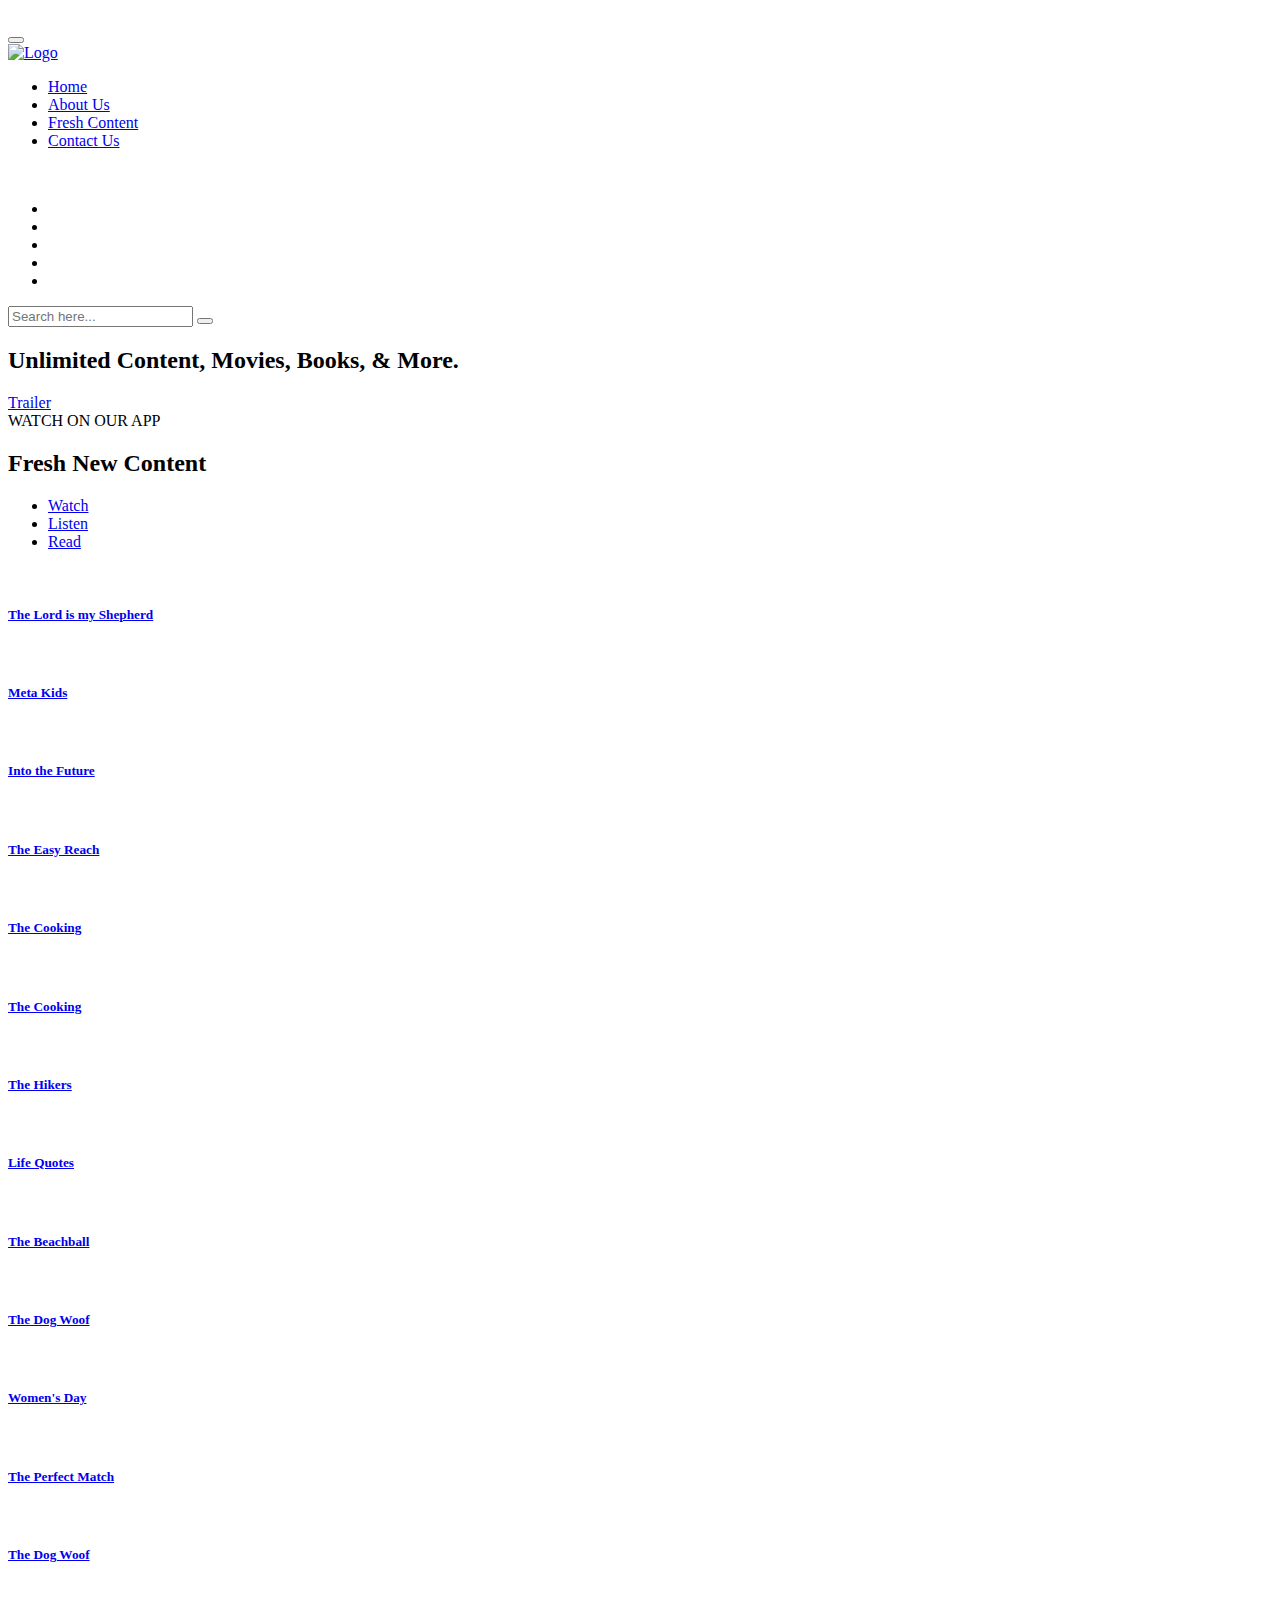
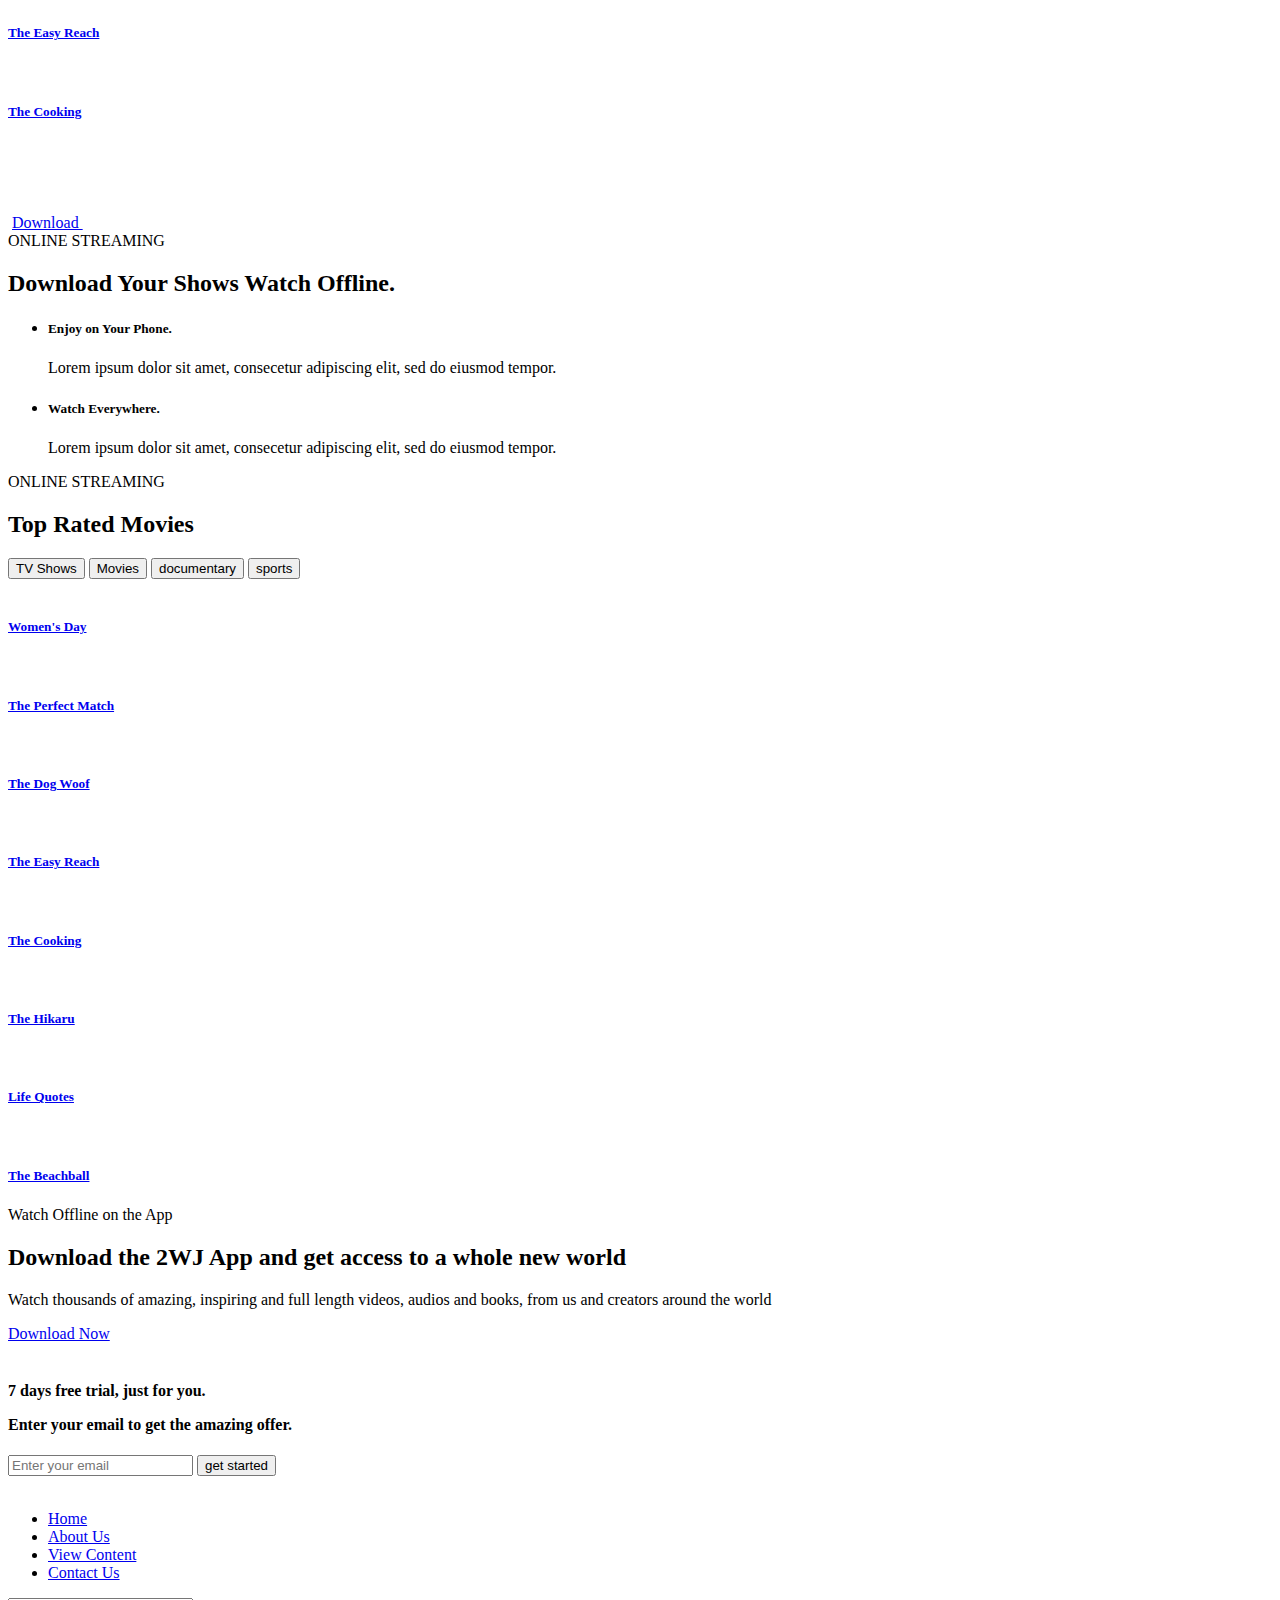
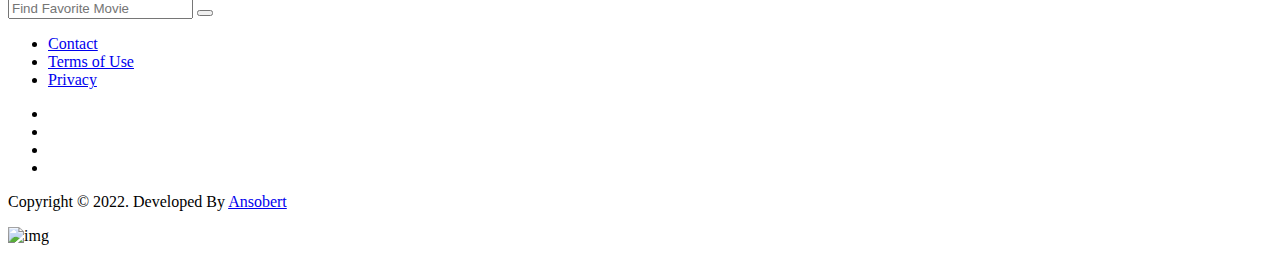
==== index.html @ 45dca02e "Update index.html" ====
<!doctype html>
<html class="no-js" lang="">
    <head>
        <meta charset="utf-8">
        <meta http-equiv="x-ua-compatible" content="ie=edge">
        <title>2WJ Studios</title>
        <meta name="description" content="">
        <meta name="viewport" content="width=device-width, initial-scale=1">

		<link rel="shortcut icon" type="image/x-icon" href="img/favicon.png">
        <!-- Place favicon.ico in the root directory -->

		<!-- CSS here -->
        <link rel="stylesheet" href="css/bootstrap.min.css">
        <link rel="stylesheet" href="css/animate.min.css">
        <link rel="stylesheet" href="css/magnific-popup.css">
        <link rel="stylesheet" href="css/fontawesome-all.min.css">
        <link rel="stylesheet" href="css/owl.carousel.min.css">
        <link rel="stylesheet" href="css/flaticon.css">
        <link rel="stylesheet" href="css/odometer.css">
        <link rel="stylesheet" href="css/aos.css">
        <link rel="stylesheet" href="css/slick.css">
        <link rel="stylesheet" href="css/default.css">
        <link rel="stylesheet" href="css/style.css">
        <link rel="stylesheet" href="css/responsive.css">
    </head>
    <body>

        <!-- preloader -->
        <div id="preloader">
            <div id="loading-center">
                <div id="loading-center-absolute">
                    <img src="img/preloader.svg" alt="">
                </div>
            </div>
        </div>
        <!-- preloader-end -->

		<!-- Scroll-top -->
        <button class="scroll-top scroll-to-target" data-target="html">
            <i class="fas fa-angle-up"></i>
        </button>
        <!-- Scroll-top-end-->

        <!-- header-area -->
        <header>
            <div id="sticky-header" class="menu-area transparent-header">
                <div class="container custom-container">
                    <div class="row">
                        <div class="col-12">
                            <div class="mobile-nav-toggler"><i class="fas fa-bars"></i></div>
                            <div class="menu-wrap">
                                <nav class="menu-nav show">
                                    <div class="logo">
                                        <a href="index.html">
                                            <img src="img/logo/logo.png" alt="Logo">
                                        </a>
                                    </div>
                                    <div class="navbar-wrap main-menu d-none d-lg-flex">
                                        <ul class="navigation">
                                            </li>
                                        </li>
                                            <li><a href="index.html">Home</a></li>
                                            <li><a href="about us.html">About Us</a></li>
                                            <li><a href="fresh content.html">Fresh Content</a></li>
                                            <li><a href="contact.html">Contact Us</a></li>
                                        </ul>
                                    </div>

                         <!-- Mobile Menu  -->
                         
                            <div class="mobile-menu">
                                <div class="close-btn"><i class="fas fa-times"></i></div>

                                <nav class="menu-box">
                                    <div class="nav-logo"><a href="index.html"><img src="img/logo/logo.png" alt="" title=""></a>
                                    </div>
                                    <div class="menu-outer">
                                        <!--Here Menu Will Come Automatically Via Javascript / Same Menu as in Header-->
                                    </div>
                                    <div class="social-links">
                                        <ul class="clearfix">
                                            <li><a href="#"><span class="fab fa-twitter"></span></a></li>
                                            <li><a href="#"><span class="fab fa-facebook-square"></span></a></li>
                                            <li><a href="#"><span class="fab fa-tiktok"></span></a></li>
                                            <li><a href="#"><span class="fab fa-instagram"></span></a></li>
                                            <li><a href="#"><span class="fab fa-youtube"></span></a></li>
                                        </ul>
                                    </div>
                                </nav>
                            </div>
                            <div class="menu-backdrop"></div>
                            <!-- End Mobile Menu -->

                            <!-- Modal Search -->
                            <div class="modal fade" id="search-modal" tabindex="-1" role="dialog" aria-hidden="true">
                                <div class="modal-dialog" role="document">
                                    <div class="modal-content">
                                        <form>
                                            <input type="text" placeholder="Search here...">
                                            <button><i class="fas fa-search"></i></button>
                                        </form>
                                    </div>
                                </div>
                            </div>
                            <!-- Modal Search-end -->

                        </div>
                    </div>
                </div>
            </div>
        </header>
        <!-- header-area-end -->


        <!-- main-area -->
        <main>

            <!-- banner-area -->
            <section class="banner-area banner-bg" data-background="img/banner/banner_bg01.jpg">
                <div class="container custom-container">
                    <div class="row">
                        <div class="col-xl-6 col-lg-8">
                            <div class="banner-content">
                                <h2 class="title wow fadeInUp" data-wow-delay=".4s" data-wow-duration="1.8s">Unlimited <span>Content</span>, Movies, Books, & More.</h2>
                                <div class="banner-meta wow fadeInUp" data-wow-delay=".6s" data-wow-duration="1.8s">
                                    
                                </div>
                                <a href="https://www.youtube.com/watch?v=R2gbPxeNk2E" class="banner-btn btn popup-video wow fadeInUp" data-wow-delay=".8s" data-wow-duration="1.8s"><i class="fas fa-play"></i> Trailer</a>
                            </div>
                        </div>
                    </div>
                </div>
            </section>
            <!-- banner-area-end -->

            <!-- up-coming-movie-area -->
            <section class="ucm-area ucm-bg" data-background="img/bg/ucm_bg.jpg">
                <div class="ucm-bg-shape" data-background="img/bg/ucm_bg_shape.png"></div>
                <div class="container">
                    <div class="row align-items-end mb-55">
                        <div class="col-lg-6">
                            <div class="section-title text-center text-lg-left">
                                <span class="sub-title">WATCH ON OUR APP</span>
                                <h2 class="title">Fresh New Content </h2>
                            </div>
                        </div>
                        <div class="col-lg-6">
                            <div class="ucm-nav-wrap">
                                <ul class="nav nav-tabs" id="myTab" role="tablist">
                                    <li class="nav-item" role="presentation">
                                        <a class="nav-link active" id="tvShow-tab" data-toggle="tab" href="#tvShow" role="tab" aria-controls="tvShow" aria-selected="true">Watch</a>
                                    </li>
                                    <li class="nav-item" role="presentation">
                                        <a class="nav-link" id="movies-tab" data-toggle="tab" href="#movies" role="tab" aria-controls="movies" aria-selected="false">Listen</a>
                                    </li>
                                    <li class="nav-item" role="presentation">
                                        <a class="nav-link" id="anime-tab" data-toggle="tab" href="#anime" role="tab" aria-controls="anime" aria-selected="false">Read</a>
                                    </li>
                                </ul>
                            </div>
                        </div>
                    </div>
                    <div class="tab-content" id="myTabContent">
                        <div class="tab-pane fade show active" id="tvShow" role="tabpanel" aria-labelledby="tvShow-tab">
                            <div class="ucm-active owl-carousel">
                                <div class="movie-item mb-50">
                                    <div class="movie-poster">
                                        <a href="movie-details.html"><img src="img/poster/ucm_poster01.jpg" alt=""></a>
                                    </div>
                                    <div class="movie-content">
                                        <div class="top">
                                            <h5 class="title"><a href="movie-details.html">The Lord is my Shepherd</a></h5>
                                            
                                                </li>
                                            </ul>
                                        </div>
                                    </div>
                                </div>
                                <div class="movie-item mb-50">
                                    <div class="movie-poster">
                                        <a href="movie-details.html"><img src="img/poster/ucm_poster02.jpg" alt=""></a>
                                    </div>
                                    <div class="movie-content">
                                        <div class="top">
                                            <h5 class="title"><a href="movie-details.html">Meta Kids</a></h5>
                                           
                                                </li>
                                            </ul>
                                        </div>
                                    </div>
                                </div>
                                <div class="movie-item mb-50">
                                    <div class="movie-poster">
                                        <a href="movie-details.html"><img src="img/poster/ucm_poster03.jpg" alt=""></a>
                                    </div>
                                    <div class="movie-content">
                                        <div class="top">
                                            <h5 class="title"><a href="movie-details.html">Into the Future</a></h5>
                                            
                                                </li>
                                            </ul>
                                        </div>
                                    </div>
                                </div>
                                <div class="movie-item mb-50">
                                    <div class="movie-poster">
                                        <a href="movie-details.html"><img src="img/poster/ucm_poster04.jpg" alt=""></a>
                                    </div>
                                    <div class="movie-content">
                                        <div class="top">
                                            <h5 class="title"><a href="movie-details.html">The Easy Reach</a></h5>
                                            
                                                </li>
                                            </ul>
                                        </div>
                                    </div>
                                </div>
                                <div class="movie-item mb-50">
                                    <div class="movie-poster">
                                        <a href="movie-details.html"><img src="img/poster/ucm_poster05.jpg" alt=""></a>
                                    </div>
                                    <div class="movie-content">
                                        <div class="top">
                                            <h5 class="title"><a href="movie-details.html">The Cooking</a></h5>
                                            
                                                </li>
                                            </ul>
                                        </div>
                                    </div>
                                </div>
                            </div>
                        </div>
                        <div class="tab-pane fade" id="movies" role="tabpanel" aria-labelledby="movies-tab">
                            <div class="ucm-active owl-carousel">
                                <div class="movie-item mb-50">
                                    <div class="movie-poster">
                                        <a href="movie-details.html"><img src="img/poster/ucm_poster05.jpg" alt=""></a>
                                    </div>
                                    <div class="movie-content">
                                        <div class="top">
                                            <h5 class="title"><a href="movie-details.html">The Cooking</a></h5>
                                           
                                                </li>
                                            </ul>
                                        </div>
                                    </div>
                                </div>
                                <div class="movie-item mb-50">
                                    <div class="movie-poster">
                                        <a href="movie-details.html"><img src="img/poster/ucm_poster06.jpg" alt=""></a>
                                    </div>
                                    <div class="movie-content">
                                        <div class="top">
                                            <h5 class="title"><a href="movie-details.html">The Hikers</a></h5>
                                           
                                                </li>
                                            </ul>
                                        </div>
                                    </div>
                                </div>
                                <div class="movie-item mb-50">
                                    <div class="movie-poster">
                                        <a href="movie-details.html"><img src="img/poster/ucm_poster07.jpg" alt=""></a>
                                    </div>
                                    <div class="movie-content">
                                        <div class="top">
                                            <h5 class="title"><a href="movie-details.html">Life Quotes</a></h5>
                                            
                                                </li>
                                            </ul>
                                        </div>
                                    </div>
                                </div>
                                <div class="movie-item mb-50">
                                    <div class="movie-poster">
                                        <a href="movie-details.html"><img src="img/poster/ucm_poster08.jpg" alt=""></a>
                                    </div>
                                    <div class="movie-content">
                                        <div class="top">
                                            <h5 class="title"><a href="movie-details.html">The Beachball</a></h5>
                                            
                                                </li>
                                            </ul>
                                        </div>
                                    </div>
                                </div>
                                <div class="movie-item mb-50">
                                    <div class="movie-poster">
                                        <a href="movie-details.html"><img src="img/poster/ucm_poster03.jpg" alt=""></a>
                                    </div>
                                    <div class="movie-content">
                                        <div class="top">
                                            <h5 class="title"><a href="movie-details.html">The Dog Woof</a></h5>
                                           
                                                </li>
                                            </ul>
                                        </div>
                                    </div>
                                </div>
                            </div>
                        </div>
                        <div class="tab-pane fade" id="anime" role="tabpanel" aria-labelledby="anime-tab">
                            <div class="ucm-active owl-carousel">
                                <div class="movie-item mb-50">
                                    <div class="movie-poster">
                                        <a href="movie-details.html"><img src="img/poster/ucm_poster01.jpg" alt=""></a>
                                    </div>
                                    <div class="movie-content">
                                        <div class="top">
                                            <h5 class="title"><a href="movie-details.html">Women's Day</a></h5>
                                           
                                                </li>
                                            </ul>
                                        </div>
                                    </div>
                                </div>
                                <div class="movie-item mb-50">
                                    <div class="movie-poster">
                                        <a href="movie-details.html"><img src="img/poster/ucm_poster02.jpg" alt=""></a>
                                    </div>
                                    <div class="movie-content">
                                        <div class="top">
                                            <h5 class="title"><a href="movie-details.html">The Perfect Match</a></h5>
                                            
                                                </li>
                                            </ul>
                                        </div>
                                    </div>
                                </div>
                                <div class="movie-item mb-50">
                                    <div class="movie-poster">
                                        <a href="movie-details.html"><img src="img/poster/ucm_poster03.jpg" alt=""></a>
                                    </div>
                                    <div class="movie-content">
                                        <div class="top">
                                            <h5 class="title"><a href="movie-details.html">The Dog Woof</a></h5>
                                           
                                                </li>
                                            </ul>
                                        </div>
                                    </div>
                                </div>
                                <div class="movie-item mb-50">
                                    <div class="movie-poster">
                                        <a href="movie-details.html"><img src="img/poster/ucm_poster04.jpg" alt=""></a>
                                    </div>
                                    <div class="movie-content">
                                        <div class="top">
                                            <h5 class="title"><a href="movie-details.html">The Easy Reach</a></h5>
                                            
                                                </li>
                                            </ul>
                                        </div>
                                    </div>
                                </div>
                                <div class="movie-item mb-50">
                                    <div class="movie-poster">
                                        <a href="movie-details.html"><img src="img/poster/ucm_poster05.jpg" alt=""></a>
                                    </div>
                                    <div class="movie-content">
                                        <div class="top">
                                            <h5 class="title"><a href="movie-details.html">The Cooking</a></h5>
                                            
                                                </li>
                                            </ul>
                                        </div>
                                    </div>
                                </div>
                            </div>
                        </div>
                    </div>
                </div>
            </section>
            <!-- up-coming-movie-area-end -->

            <!-- gallery-area -->
            <div class="gallery-area position-relative">
                <div class="gallery-bg"></div>
                <div class="container-fluid p-0 fix">
                    <div class="row gallery-active">
                        <div class="col-12">
                            <div class="gallery-item">
                                <img src="img/images/gallery_01.jpg" alt="">
                            </div>
                        </div>
                        <div class="col-12">
                            <div class="gallery-item">
                                <img src="img/images/gallery_02.jpg" alt="">
                            </div>
                        </div>
                        <div class="col-12">
                            <div class="gallery-item">
                                <img src="img/images/gallery_03.jpg" alt="">
                            </div>
                        </div>
                        <div class="col-12">
                            <div class="gallery-item">
                                <img src="img/images/gallery_04.jpg" alt="">
                            </div>
                        </div>
                    </div>
                </div>
                <div class="slider-nav"></div>
            </div>
            <!-- gallery-area-end -->

            <!-- services-area -->
            <section class="services-area services-bg-two" data-background="img/bg/services_bg02.jpg">
                <div class="container">
                    <div class="row justify-content-between align-items-center">
                        <div class="col-lg-6 order-0 order-lg-2">
                            <div class="services-img-wrap">
                                <img src="img/images/services_img02.jpg" alt="">
                                <a href="img/images/services_img02.jpg" class="download-btn" download>Download <img src="fonts/download.svg" alt=""></a>
                            </div>
                        </div>
                        <div class="col-xl-5 col-lg-6">
                            <div class="services-content-wrap">
                                <div class="section-title mb-40">
                                    <span class="sub-title">ONLINE STREAMING</span>
                                    <h2 class="title">Download Your Shows Watch Offline.</h2>
                                </div>
                                <div class="services-list">
                                    <ul>
                                        <li>
                                            <div class="icon">
                                                <i class="flaticon-television"></i>
                                            </div>
                                            <div class="content">
                                                <h5>Enjoy on Your Phone.</h5>
                                                <p>Lorem ipsum dolor sit amet, consecetur adipiscing elit, sed do eiusmod tempor.</p>
                                            </div>
                                        </li>
                                        <li>
                                            <div class="icon">
                                                <i class="flaticon-video-camera"></i>
                                            </div>
                                            <div class="content">
                                                <h5>Watch Everywhere.</h5>
                                                <p>Lorem ipsum dolor sit amet, consecetur adipiscing elit, sed do eiusmod tempor.</p>
                                            </div>
                                        </li>
                                    </ul>
                                </div>
                            </div>
                        </div>
                    </div>
                </div>
            </section>
            <!-- services-area-end -->

            <!-- top-rated-movie -->
            <section class="top-rated-movie tr-movie-bg" data-background="img/bg/tr_movies_bg.jpg">
                <div class="container">
                    <div class="row justify-content-center">
                        <div class="col-lg-8">
                            <div class="section-title text-center mb-50">
                                <span class="sub-title">ONLINE STREAMING</span>
                                <h2 class="title">Top Rated Movies</h2>
                            </div>
                        </div>
                    </div>
                    <div class="row justify-content-center">
                        <div class="col-lg-8">
                            <div class="tr-movie-menu-active text-center">
                                <button class="active" data-filter="*">TV Shows</button>
                                <button class="" data-filter=".cat-one">Movies</button>
                                <button class="" data-filter=".cat-two">documentary</button>
                                <button class="" data-filter=".cat-three">sports</button>
                            </div>
                        </div>
                    </div>
                    <div class="row tr-movie-active">
                        <div class="col-xl-3 col-lg-4 col-sm-6 grid-item grid-sizer cat-two">
                            <div class="movie-item mb-60">
                                <div class="movie-poster">
                                    <a href="movie-details.html"><img src="img/poster/ucm_poster01.jpg" alt=""></a>
                                </div>
                                <div class="movie-content">
                                    <div class="top">
                                        <h5 class="title"><a href="movie-details.html">Women's Day</a></h5>
                                       
                                            </li>
                                        </ul>
                                    </div>
                                </div>
                            </div>
                        </div>
                        <div class="col-xl-3 col-lg-4 col-sm-6 grid-item grid-sizer cat-one cat-three">
                            <div class="movie-item mb-60">
                                <div class="movie-poster">
                                    <a href="movie-details.html"><img src="img/poster/ucm_poster02.jpg" alt=""></a>
                                </div>
                                <div class="movie-content">
                                    <div class="top">
                                        <h5 class="title"><a href="movie-details.html">The Perfect Match</a></h5>
                                       
                                            </li>
                                        </ul>
                                    </div>
                                </div>
                            </div>
                        </div>
                        <div class="col-xl-3 col-lg-4 col-sm-6 grid-item grid-sizer cat-two">
                            <div class="movie-item mb-60">
                                <div class="movie-poster">
                                    <a href="movie-details.html"><img src="img/poster/ucm_poster03.jpg" alt=""></a>
                                </div>
                                <div class="movie-content">
                                    <div class="top">
                                        <h5 class="title"><a href="movie-details.html">The Dog Woof</a></h5>
                                       
                                            </li>
                                        </ul>
                                    </div>
                                </div>
                            </div>
                        </div>
                        <div class="col-xl-3 col-lg-4 col-sm-6 grid-item grid-sizer cat-one cat-three">
                            <div class="movie-item mb-60">
                                <div class="movie-poster">
                                    <a href="movie-details.html"><img src="img/poster/ucm_poster04.jpg" alt=""></a>
                                </div>
                                <div class="movie-content">
                                    <div class="top">
                                        <h5 class="title"><a href="movie-details.html">The Easy Reach</a></h5>
                                        
                                            </li>
                                        </ul>
                                    </div>
                                </div>
                            </div>
                        </div>
                        <div class="col-xl-3 col-lg-4 col-sm-6 grid-item grid-sizer cat-two">
                            <div class="movie-item mb-60">
                                <div class="movie-poster">
                                    <a href="movie-details.html"><img src="img/poster/ucm_poster05.jpg" alt=""></a>
                                </div>
                                <div class="movie-content">
                                    <div class="top">
                                        <h5 class="title"><a href="movie-details.html">The Cooking</a></h5>
                                       
                                            </li>
                                        </ul>
                                    </div>
                                </div>
                            </div>
                        </div>
                        <div class="col-xl-3 col-lg-4 col-sm-6 grid-item grid-sizer cat-one cat-three">
                            <div class="movie-item mb-60">
                                <div class="movie-poster">
                                    <a href="movie-details.html"><img src="img/poster/ucm_poster06.jpg" alt=""></a>
                                </div>
                                <div class="movie-content">
                                    <div class="top">
                                        <h5 class="title"><a href="movie-details.html">The Hikaru</a></h5>
                                       
                                            </li>
                                        </ul>
                                    </div>
                                </div>
                            </div>
                        </div>
                        <div class="col-xl-3 col-lg-4 col-sm-6 grid-item grid-sizer cat-two">
                            <div class="movie-item mb-60">
                                <div class="movie-poster">
                                    <a href="movie-details.html"><img src="img/poster/ucm_poster07.jpg" alt=""></a>
                                </div>
                                <div class="movie-content">
                                    <div class="top">
                                        <h5 class="title"><a href="movie-details.html">Life Quotes</a></h5>
                                       
                                            </li>
                                        </ul>
                                    </div>
                                </div>
                            </div>
                        </div>
                        <div class="col-xl-3 col-lg-4 col-sm-6 grid-item grid-sizer cat-one cat-three">
                            <div class="movie-item mb-60">
                                <div class="movie-poster">
                                    <a href="movie-details.html"><img src="img/poster/ucm_poster08.jpg" alt=""></a>
                                </div>
                                <div class="movie-content">
                                    <div class="top">
                                        <h5 class="title"><a href="movie-details.html">The Beachball</a></h5>
                                       
                                            </li>
                                        </ul>
                                    </div>
                                </div>
                            </div>
                        </div>
                    </div>
                </div>
            </section>
            <!-- top-rated-movie-end -->

            <!-- live-area -->
            <section class="live-area live-bg fix" data-background="img/bg/live_bg.jpg">
                <div class="container">
                    <div class="row align-items-center">
                        <div class="col-xl-5 col-lg-6">
                            <div class="section-title title-style-two mb-25">
                                <span class="sub-title">Watch Offline on the App</span>
                                <h2 class="title">Download the 2WJ App and get access to a whole new world</h2>
                            </div>
                            <div class="live-movie-content">
                                <p>Watch thousands of amazing, inspiring and full length
                                videos, audios and books, from us and creators around the world</p>
                                <div class="live-fact-wrap">
                                    <div class="resolution">
                                        
                                    </div>
                                </div>
                                <a href="https://www.youtube.com/watch?v=R2gbPxeNk2E" class="btn popup-video"><i class="fas fa-play"></i> Download Now</a>
                            </div>
                        </div>
                        <div class="col-xl-7 col-lg-6">
                            <div class="live-movie-img wow fadeInRight" data-wow-delay=".2s" data-wow-duration="1.8s">
                                <img src="img/images/live_img.png" alt="">
                            </div>
                        </div>
                    </div>
                </div>
            </section>
            <!-- live-area-end -->


            <!-- newsletter-area -->
            <section class="newsletter-area newsletter-bg" data-background="img/bg/newsletter_bg.jpg">
                <div class="container">
                    <div class="newsletter-inner-wrap">
                        <div class="row align-items-center">
                            <div class="col-lg-6">
                                <div class="newsletter-content">
                                    <h4>7 days free trial, just for you.</h>
                                    <p>Enter your email to get the amazing offer.</p>
                                </div>
                            </div>
                            <div class="col-lg-6">
                                <form action="#" class="newsletter-form">
                                    <input type="email" required placeholder="Enter your email">
                                    <button class="btn">get started</button>
                                </form>
                            </div>
                        </div>
                    </div>
                </div>
            </section>
            <!-- newsletter-area-end -->

        </main>
        <!-- main-area-end -->


        <!-- footer-area -->
        <footer>
            <div class="footer-top-wrap">
                <div class="container">
                    <div class="footer-menu-wrap">
                        <div class="row align-items-center">
                            <div class="col-lg-3">
                                <div class="footer-logo">
                                    <a href="index.html"><img src="img/logo/logo.png" alt=""></a>
                                </div>
                            </div>
                            <div class="col-lg-9">
                                <div class="footer-menu">
                                    <nav>
                                        <ul class="navigation">
                                            <li><a href="index.html">Home</a></li>
                                            <li><a href="about us.html">About Us</a></li>
                                            <li><a href="fresh content.html">View Content</a></li>
                                            <li><a href="contact.html">Contact Us</a></li>
                                        </ul>
                                        <div class="footer-search">
                                            <form action="#">
                                                <input type="text" placeholder="Find Favorite Movie">
                                                <button><i class="fas fa-search"></i></button>
                                            </form>
                                        </div>
                                    </nav>
                                </div>
                            </div>
                        </div>
                    </div>
                    <div class="footer-quick-link-wrap">
                        <div class="row align-items-center">
                            <div class="col-md-7">
                                <div class="quick-link-list">
                                    <ul>
                                        <li><a href="#">Contact</a></li>
                                        <li><a href="./termsofuse.html">Terms of Use</a></li>
                                        <li><a href="./privacypolicy.html">Privacy</a></li>
                                    </ul>
                                </div>
                            </div>
                            <div class="col-md-5">
                                <div class="footer-social">
                                    <ul>
                                        <li><a href="#"><i class="fab fa-facebook-f"></i></a></li>
                                        <li><a href="#"><i class="fab fa-twitter"></i></a></li>
                                        <li><a href="#"><i class="fab fa-pinterest-p"></i></a></li>
                                        <li><a href="#"><i class="fab fa-linkedin-in"></i></a></li>
                                    </ul>
                                </div>
                            </div>
                        </div>
                    </div>
                </div>
            </div>
            <div class="copyright-wrap">
                <div class="container">
                    <div class="row">
                        <div class="col-lg-6 col-md-6">
                            <div class="copyright-text">
                                <p>Copyright &copy; 2022. Developed By <a href="index.html">Ansobert</a></p>
                            </div>
                        </div>
                        <div class="col-lg-6 col-md-6">
                            <div class="payment-method-img text-center text-md-right">
                                <img src="img/images/card_img.png" alt="img">
                            </div>
                        </div>
                    </div>
                </div>
            </div>
        </footer>
        <!-- footer-area-end -->





		<!-- JS here -->
        <script src="js/vendor/jquery-3.6.0.min.js"></script>
        <script src="js/popper.min.js"></script>
        <script src="js/bootstrap.min.js"></script>
        <script src="js/isotope.pkgd.min.js"></script>
        <script src="js/imagesloaded.pkgd.min.js"></script>
        <script src="js/jquery.magnific-popup.min.js"></script>
        <script src="js/owl.carousel.min.js"></script>
        <script src="js/jquery.odometer.min.js"></script>
        <script src="js/jquery.appear.js"></script>
        <script src="js/slick.min.js"></script>
        <script src="js/ajax-form.js"></script>
        <script src="js/wow.min.js"></script>
        <script src="js/aos.js"></script>
        <script src="js/plugins.js"></script>
        <script src="js/main.js"></script>
    </body>
</html>
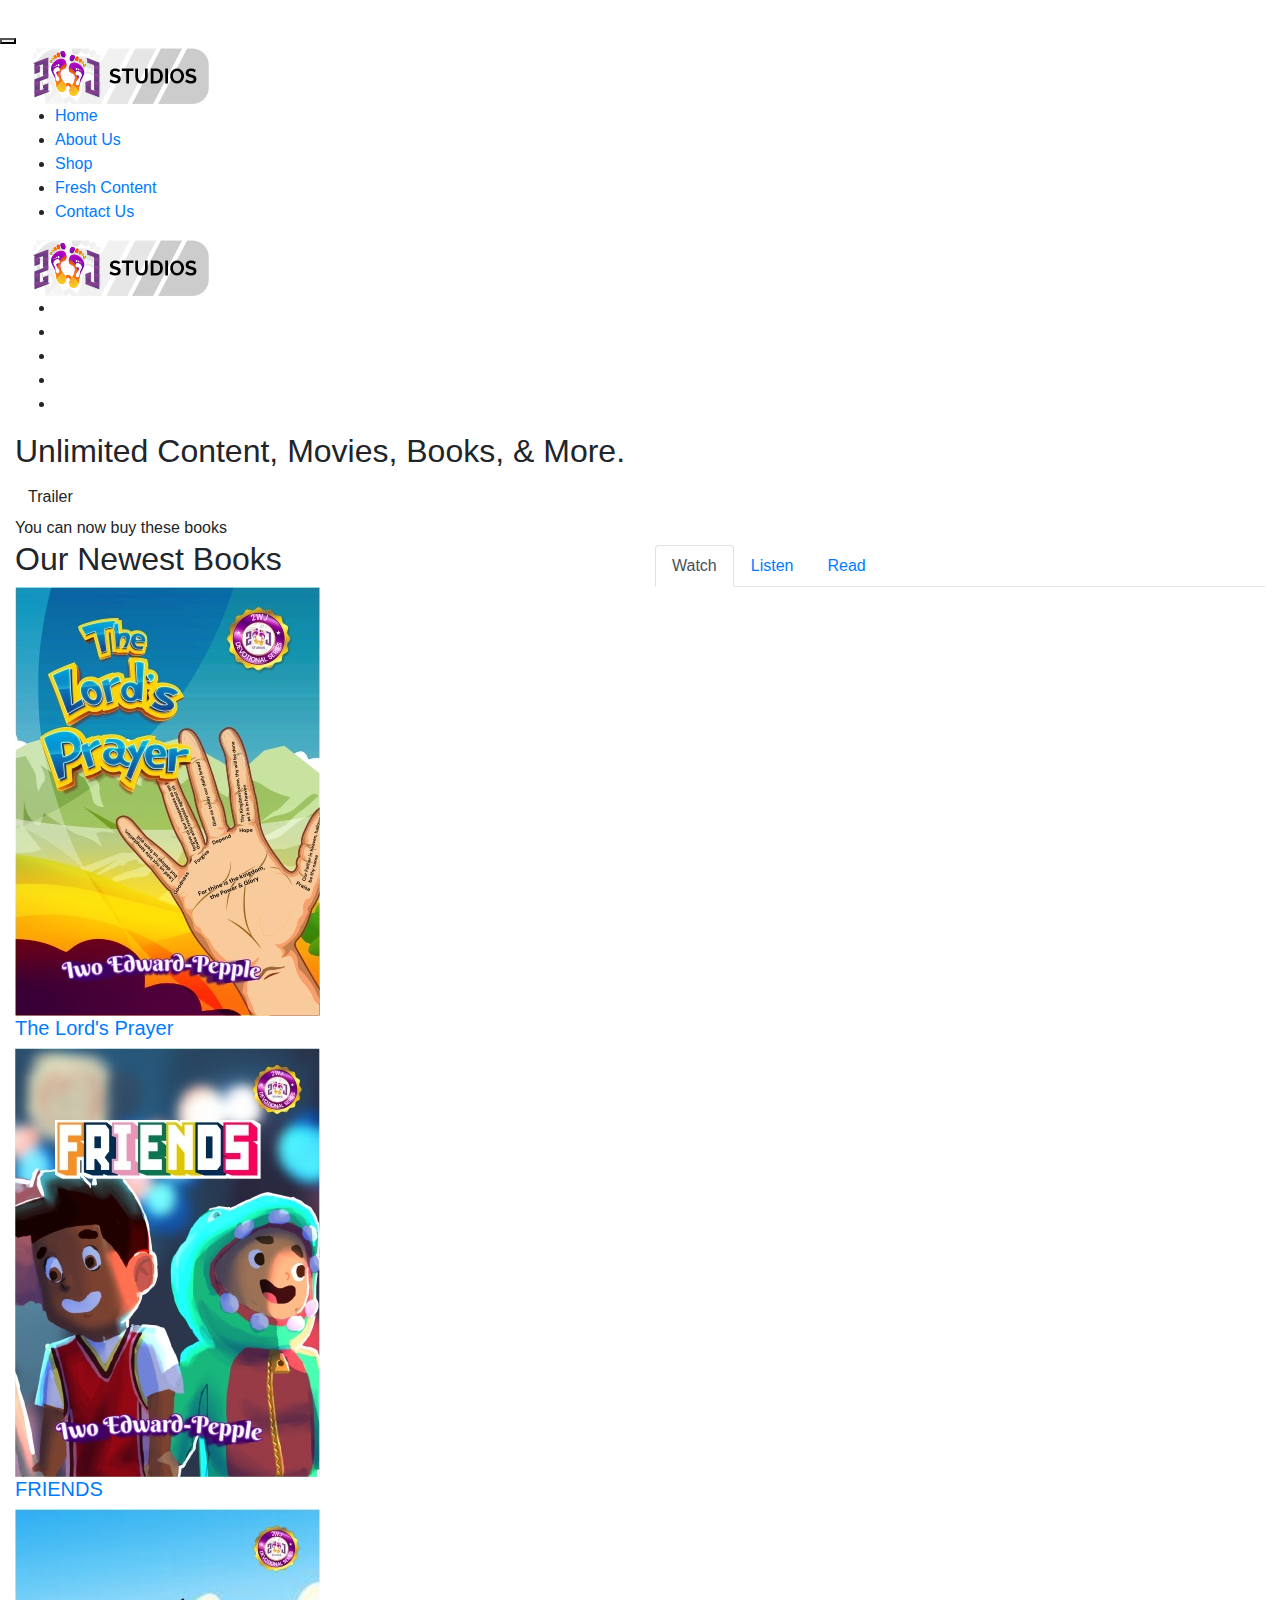
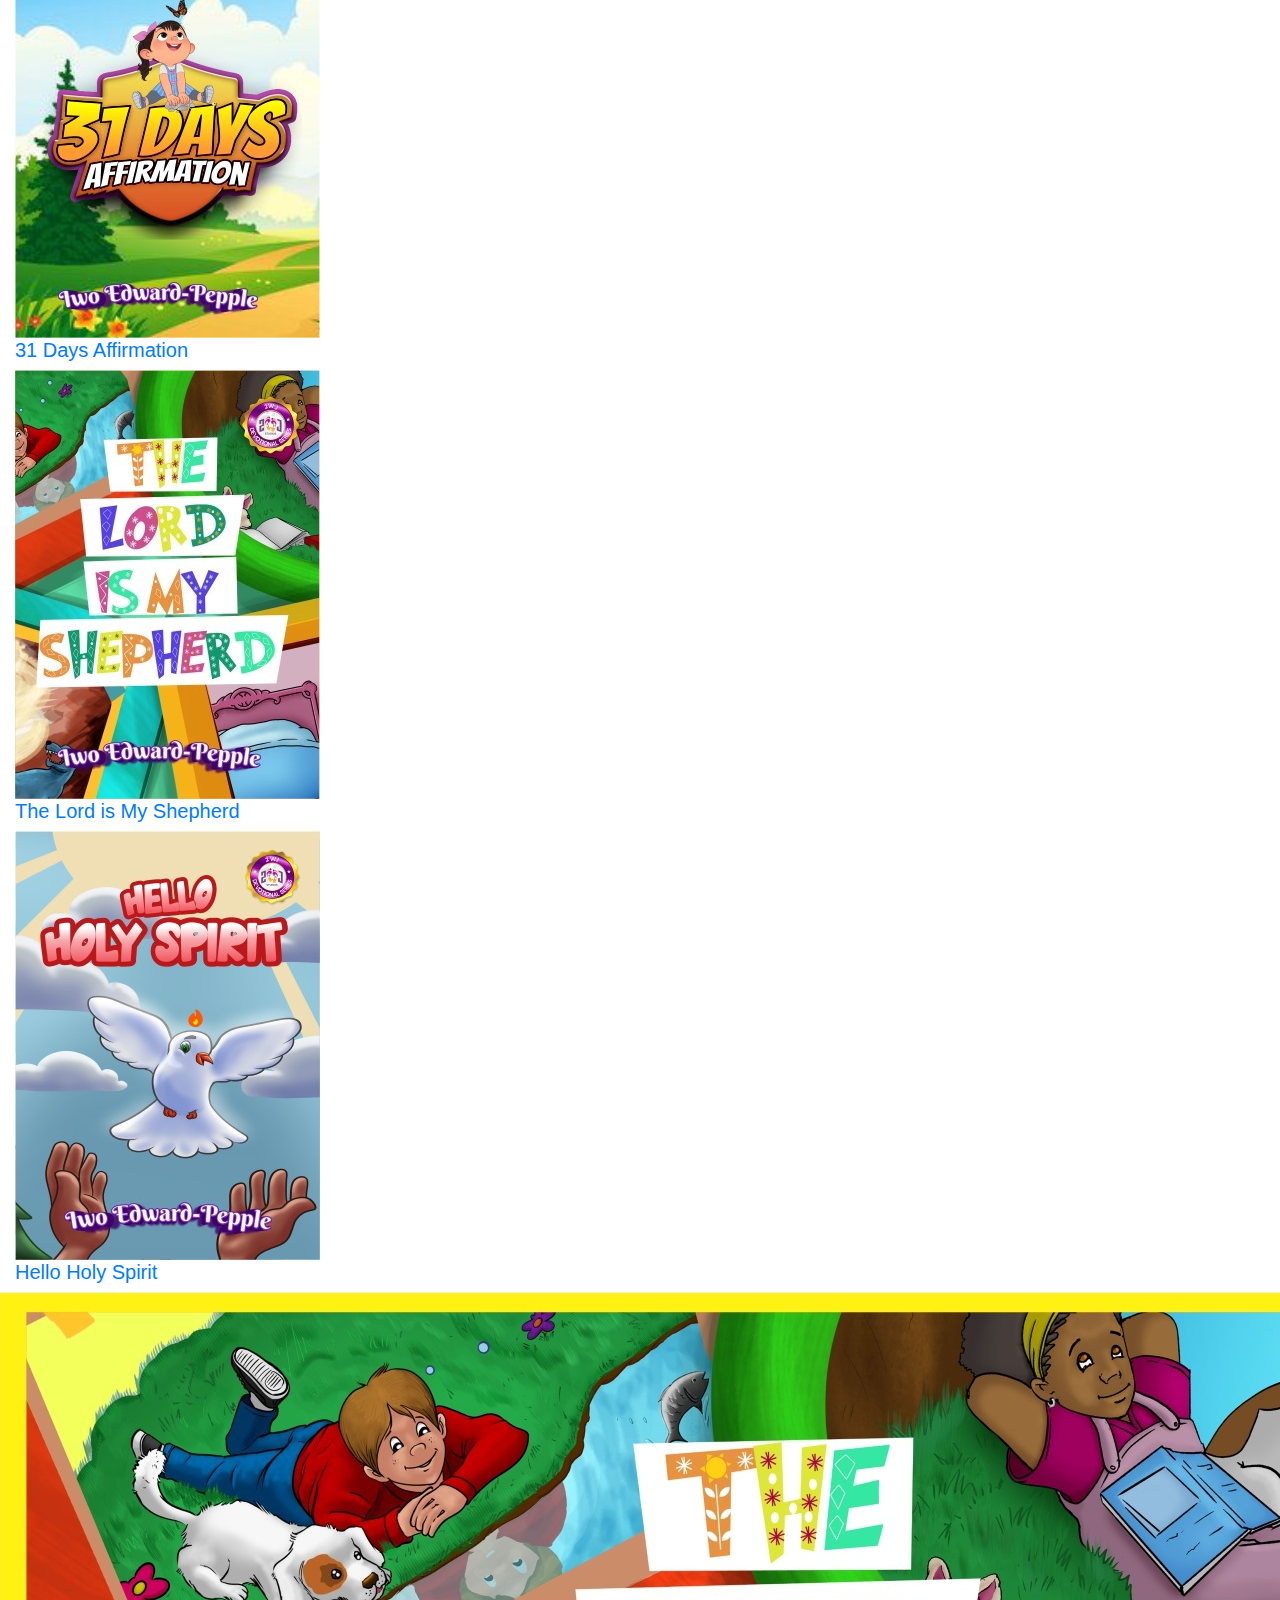
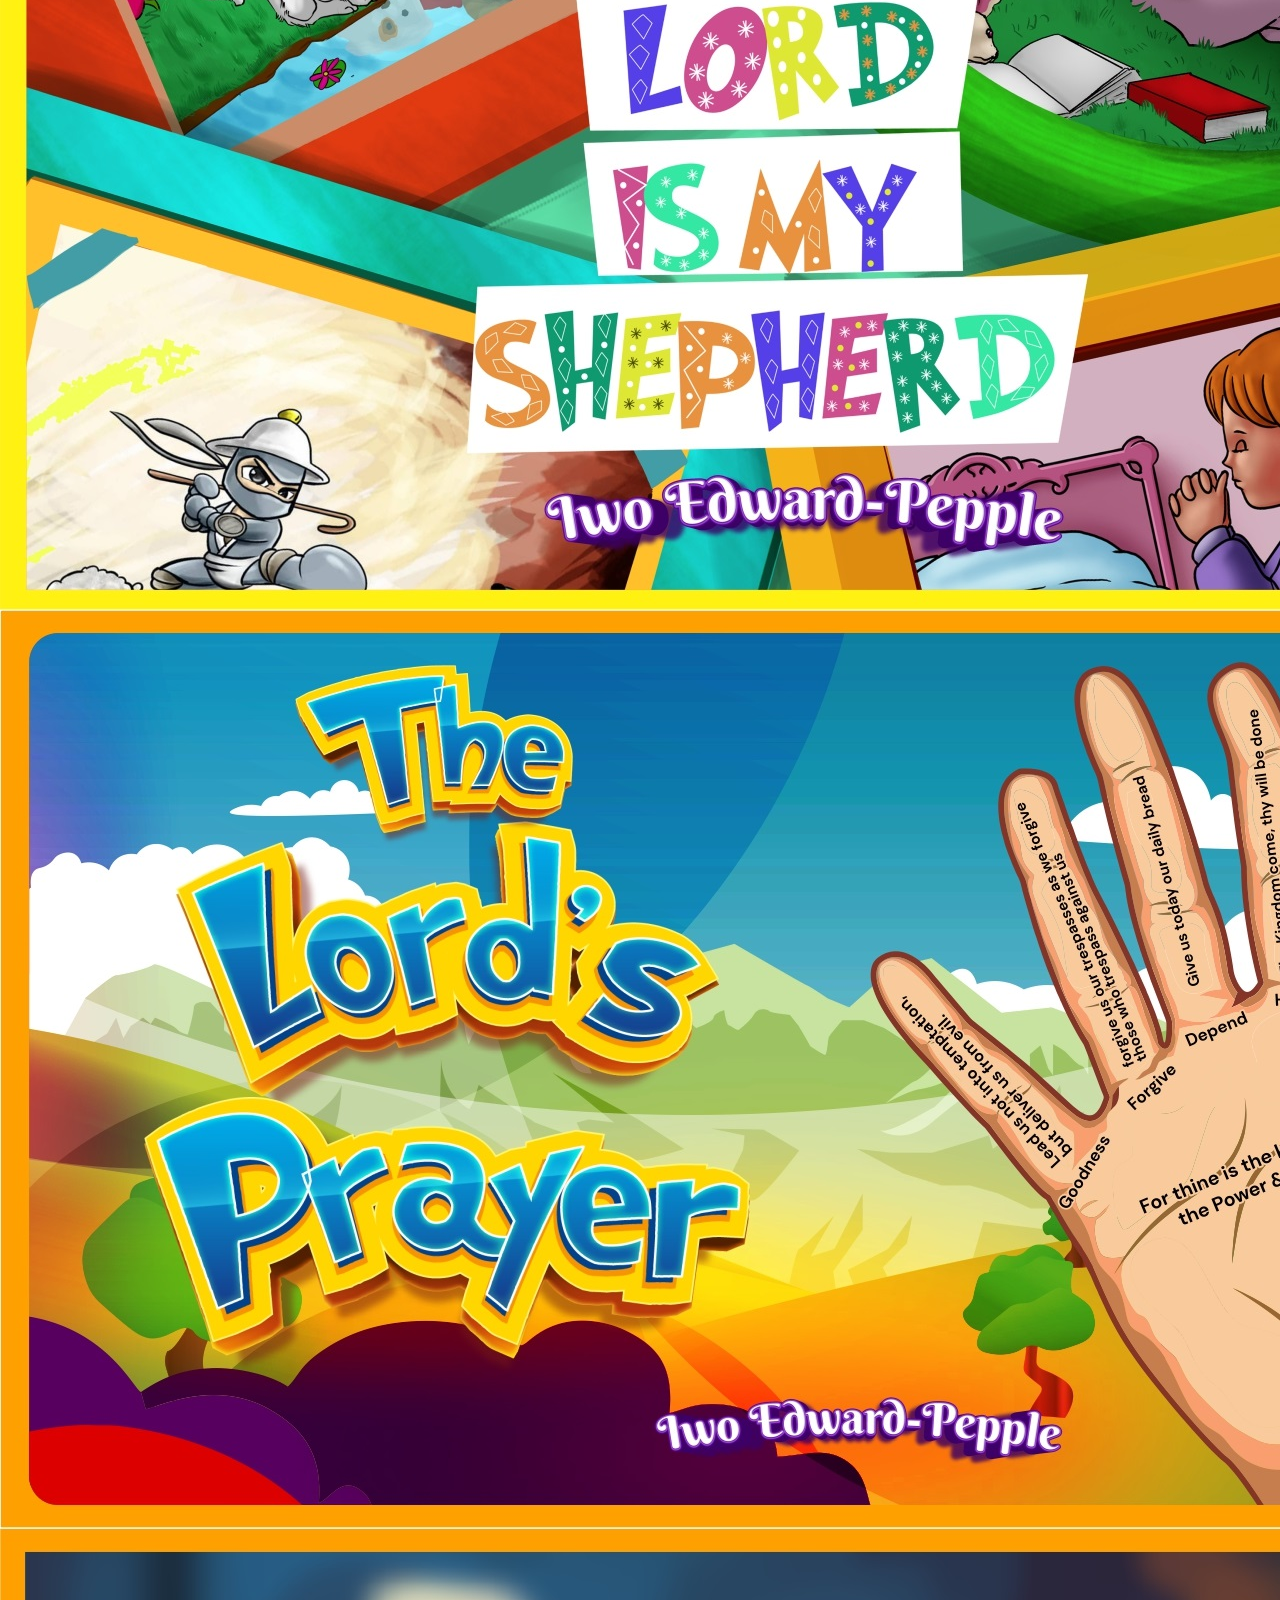
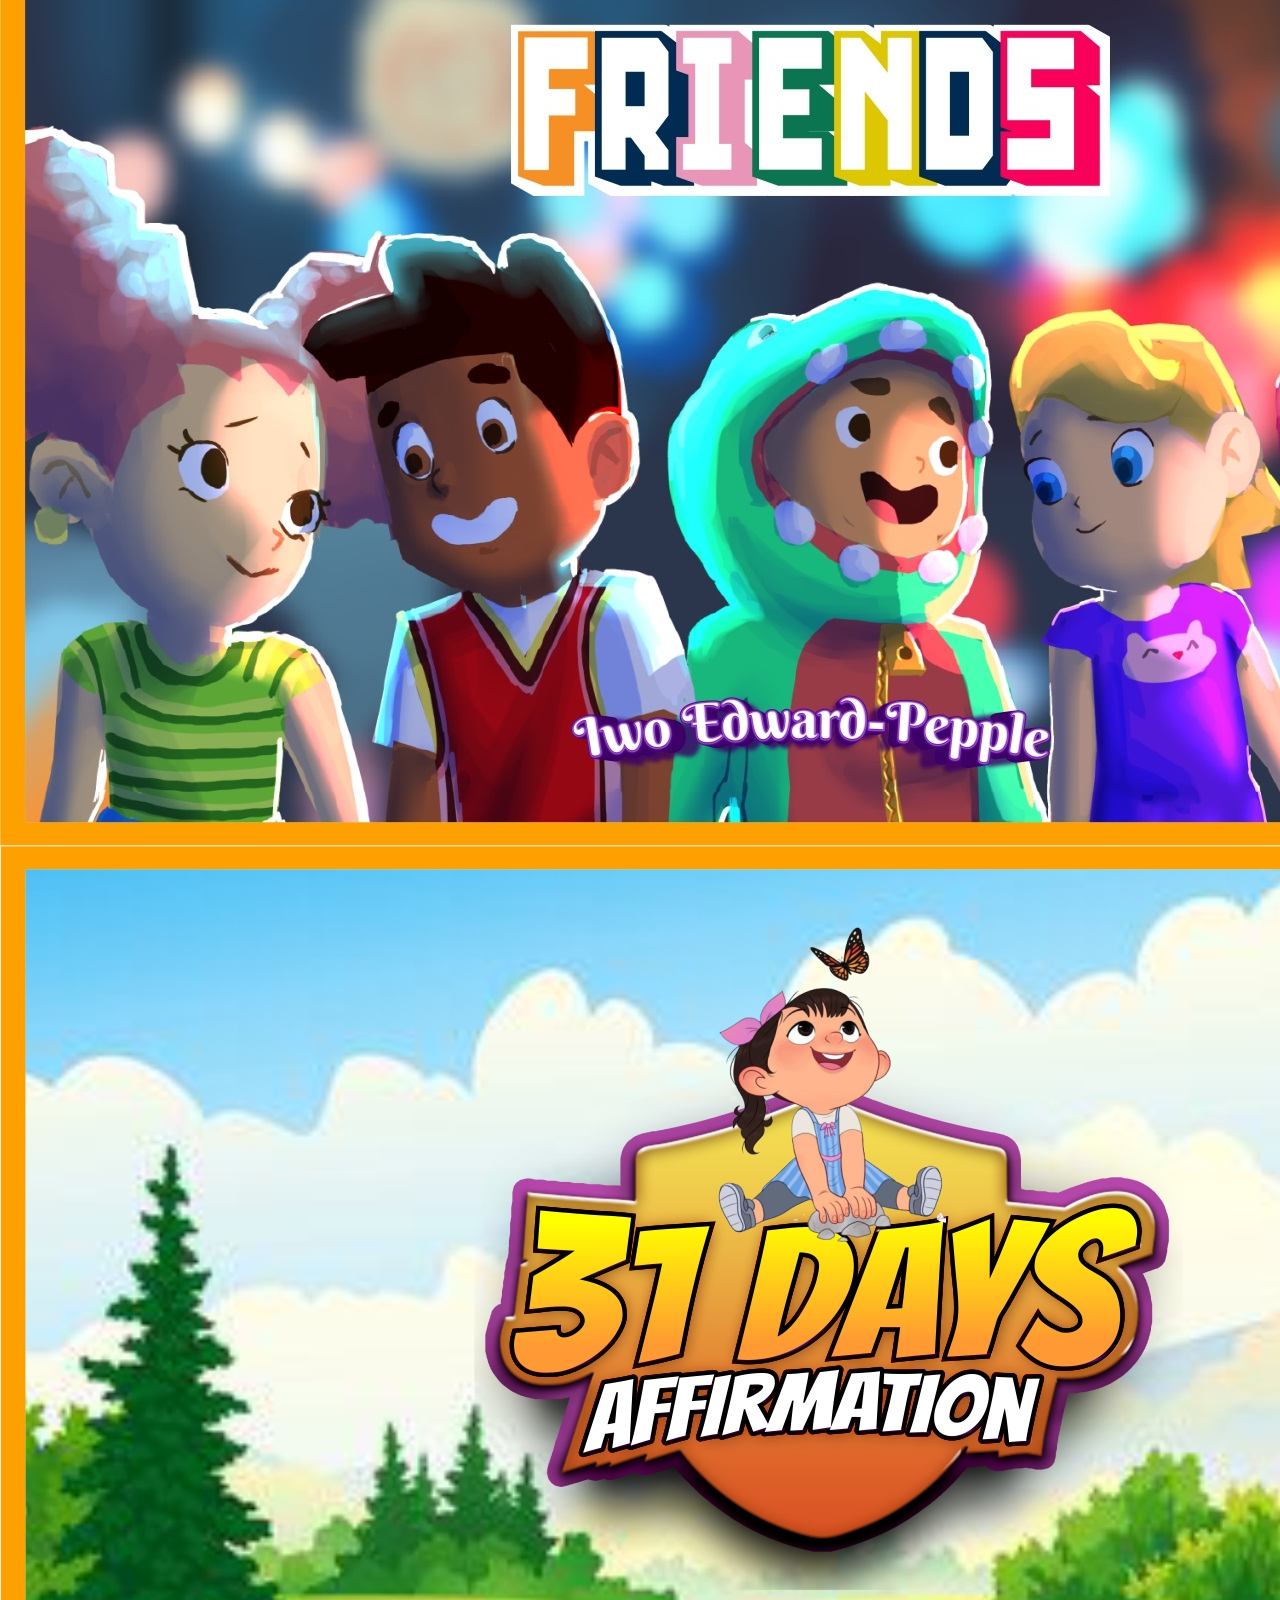
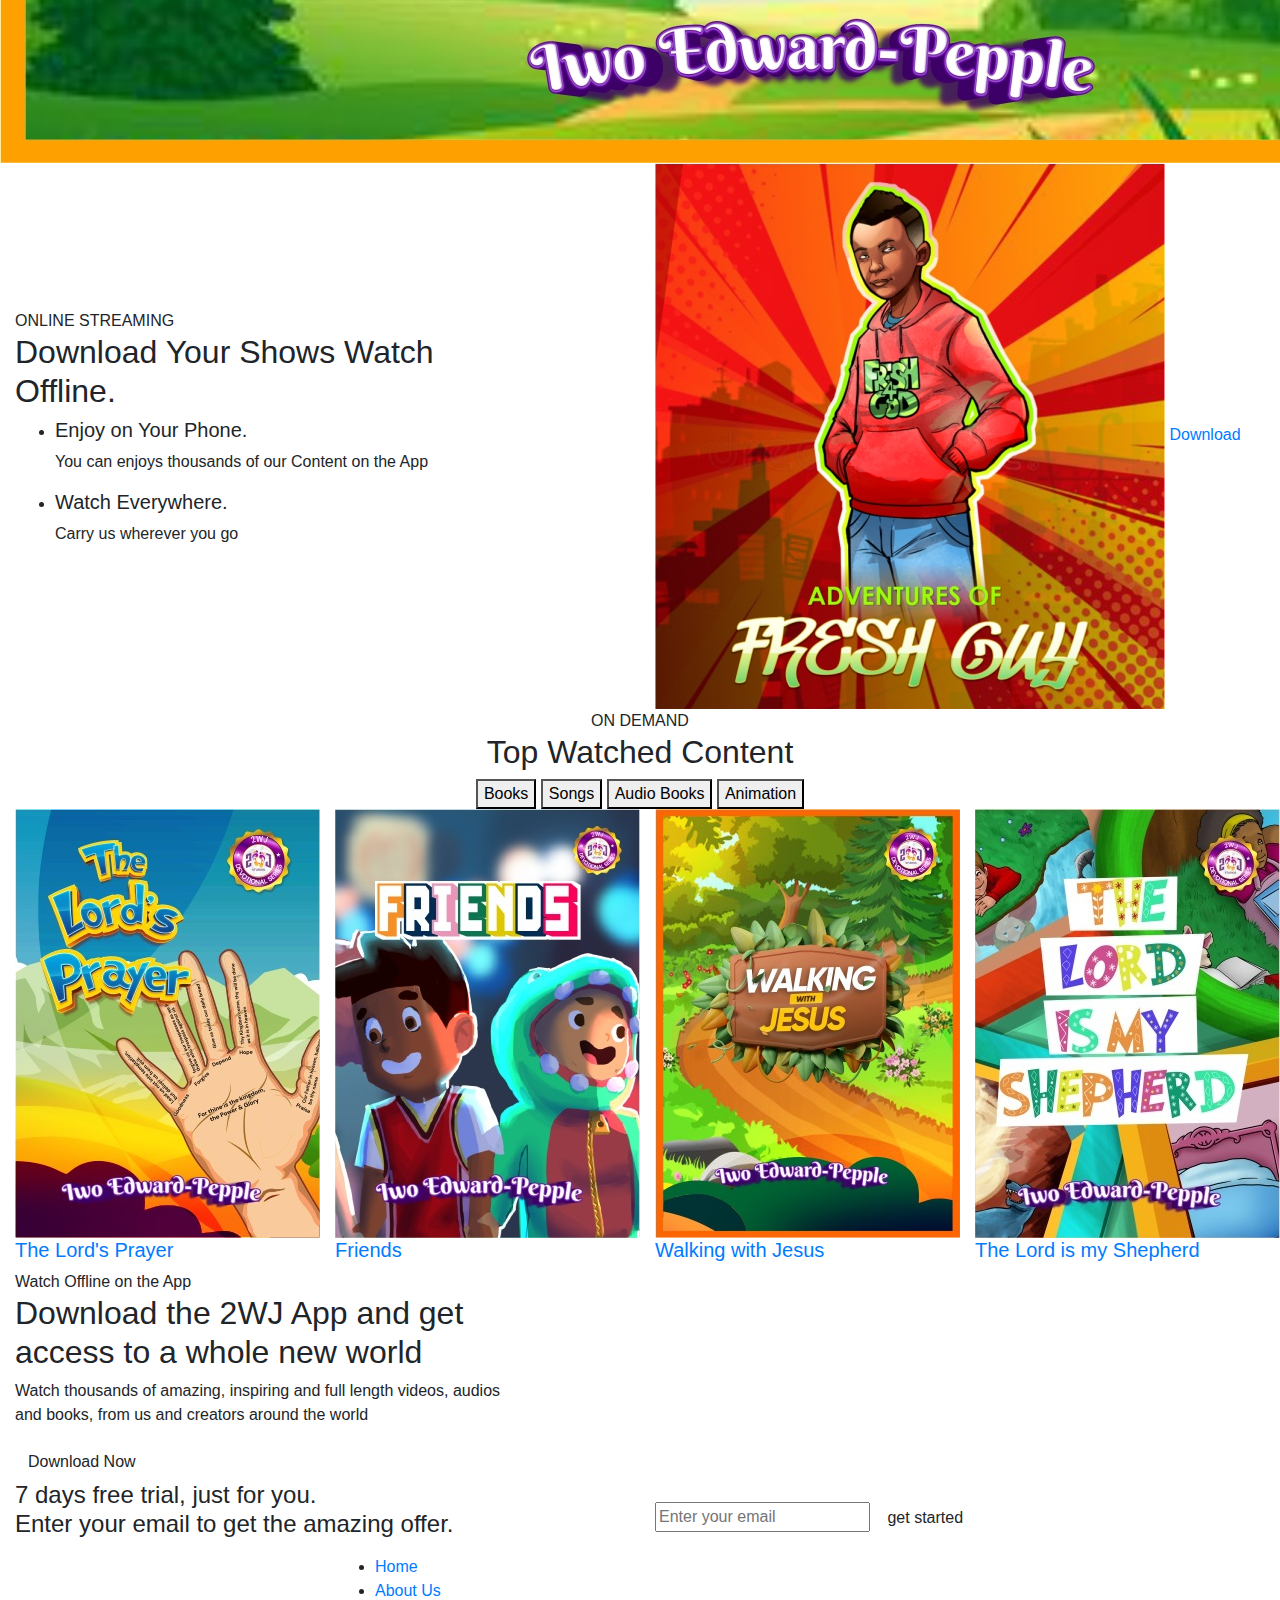
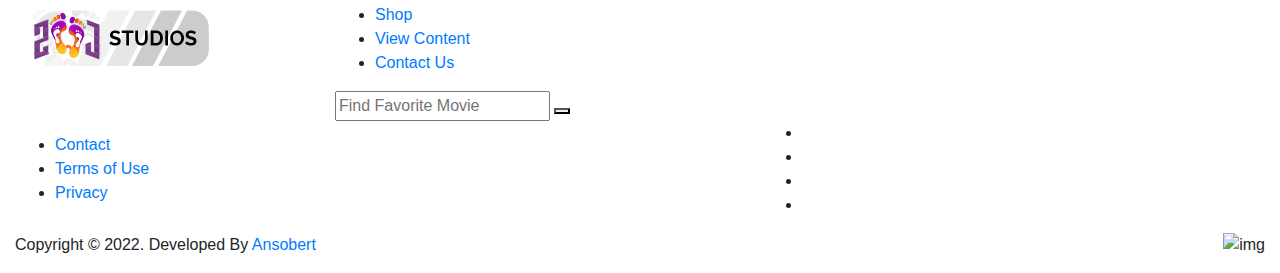
==== commit ddc17745: "Merge pull request #2 from GregYezechiel/greg" ====
--- a/index.html
+++ b/index.html
@@ -62,6 +62,7 @@
                                         </li>
                                             <li><a href="index.html">Home</a></li>
                                             <li><a href="about us.html">About Us</a></li>
+                                            <li><a href="about us.html">Shop</a></li>
                                             <li><a href="fresh content.html">Fresh Content</a></li>
                                             <li><a href="contact.html">Contact Us</a></li>
                                         </ul>
@@ -141,8 +142,8 @@
                     <div class="row align-items-end mb-55">
                         <div class="col-lg-6">
                             <div class="section-title text-center text-lg-left">
-                                <span class="sub-title">WATCH ON OUR APP</span>
-                                <h2 class="title">Fresh New Content </h2>
+                                <span class="sub-title">You can now buy these books</span>
+                                <h2 class="title">Our Newest Books </h2>
                             </div>
                         </div>
                         <div class="col-lg-6">
@@ -170,7 +171,7 @@
                                     </div>
                                     <div class="movie-content">
                                         <div class="top">
-                                            <h5 class="title"><a href="movie-details.html">The Lord is my Shepherd</a></h5>
+                                            <h5 class="title"><a href="movie-details.html">The Lord's Prayer</a></h5>
                                             
                                                 </li>
                                             </ul>
@@ -183,7 +184,7 @@
                                     </div>
                                     <div class="movie-content">
                                         <div class="top">
-                                            <h5 class="title"><a href="movie-details.html">Meta Kids</a></h5>
+                                            <h5 class="title"><a href="movie-details.html">FRIENDS</a></h5>
                                            
                                                 </li>
                                             </ul>
@@ -196,7 +197,7 @@
                                     </div>
                                     <div class="movie-content">
                                         <div class="top">
-                                            <h5 class="title"><a href="movie-details.html">Into the Future</a></h5>
+                                            <h5 class="title"><a href="movie-details.html">31 Days Affirmation </a></h5>
                                             
                                                 </li>
                                             </ul>
@@ -209,7 +210,7 @@
                                     </div>
                                     <div class="movie-content">
                                         <div class="top">
-                                            <h5 class="title"><a href="movie-details.html">The Easy Reach</a></h5>
+                                            <h5 class="title"><a href="movie-details.html">The Lord is My Shepherd</a></h5>
                                             
                                                 </li>
                                             </ul>
@@ -222,7 +223,7 @@
                                     </div>
                                     <div class="movie-content">
                                         <div class="top">
-                                            <h5 class="title"><a href="movie-details.html">The Cooking</a></h5>
+                                            <h5 class="title"><a href="movie-details.html">Hello Holy Spirit</a></h5>
                                             
                                                 </li>
                                             </ul>
@@ -235,11 +236,11 @@
                             <div class="ucm-active owl-carousel">
                                 <div class="movie-item mb-50">
                                     <div class="movie-poster">
-                                        <a href="movie-details.html"><img src="img/poster/ucm_poster05.jpg" alt=""></a>
-                                    </div>
-                                    <div class="movie-content">
-                                        <div class="top">
-                                            <h5 class="title"><a href="movie-details.html">The Cooking</a></h5>
+                                        <a href="movie-details.html"><img src="img/poster/ucm_poster06.jpg" alt=""></a>
+                                    </div>
+                                    <div class="movie-content">
+                                        <div class="top">
+                                            <h5 class="title"><a href="movie-details.html">Walking with Jesus</a></h5>
                                            
                                                 </li>
                                             </ul>
@@ -248,11 +249,11 @@
                                 </div>
                                 <div class="movie-item mb-50">
                                     <div class="movie-poster">
-                                        <a href="movie-details.html"><img src="img/poster/ucm_poster06.jpg" alt=""></a>
-                                    </div>
-                                    <div class="movie-content">
-                                        <div class="top">
-                                            <h5 class="title"><a href="movie-details.html">The Hikers</a></h5>
+                                        <a href="movie-details.html"><img src="img/poster/ucm_poster07.jpg" alt=""></a>
+                                    </div>
+                                    <div class="movie-content">
+                                        <div class="top">
+                                            <h5 class="title"><a href="movie-details.html">The Grace</a></h5>
                                            
                                                 </li>
                                             </ul>
@@ -261,37 +262,37 @@
                                 </div>
                                 <div class="movie-item mb-50">
                                     <div class="movie-poster">
-                                        <a href="movie-details.html"><img src="img/poster/ucm_poster07.jpg" alt=""></a>
-                                    </div>
-                                    <div class="movie-content">
-                                        <div class="top">
-                                            <h5 class="title"><a href="movie-details.html">Life Quotes</a></h5>
-                                            
-                                                </li>
-                                            </ul>
-                                        </div>
-                                    </div>
-                                </div>
-                                <div class="movie-item mb-50">
-                                    <div class="movie-poster">
                                         <a href="movie-details.html"><img src="img/poster/ucm_poster08.jpg" alt=""></a>
                                     </div>
                                     <div class="movie-content">
                                         <div class="top">
-                                            <h5 class="title"><a href="movie-details.html">The Beachball</a></h5>
-                                            
-                                                </li>
-                                            </ul>
-                                        </div>
-                                    </div>
-                                </div>
-                                <div class="movie-item mb-50">
-                                    <div class="movie-poster">
-                                        <a href="movie-details.html"><img src="img/poster/ucm_poster03.jpg" alt=""></a>
-                                    </div>
-                                    <div class="movie-content">
-                                        <div class="top">
-                                            <h5 class="title"><a href="movie-details.html">The Dog Woof</a></h5>
+                                            <h5 class="title"><a href="movie-details.html">Parable Adventures</a></h5>
+                                            
+                                                </li>
+                                            </ul>
+                                        </div>
+                                    </div>
+                                </div>
+                                <div class="movie-item mb-50">
+                                    <div class="movie-poster">
+                                        <a href="movie-details.html"><img src="img/poster/ucm_poster09.jpg" alt=""></a>
+                                    </div>
+                                    <div class="movie-content">
+                                        <div class="top">
+                                            <h5 class="title"><a href="movie-details.html">The Promises of the Father</a></h5>
+                                            
+                                                </li>
+                                            </ul>
+                                        </div>
+                                    </div>
+                                </div>
+                                <div class="movie-item mb-50">
+                                    <div class="movie-poster">
+                                        <a href="movie-details.html"><img src="img/poster/ucm_poster10.jpg" alt=""></a>
+                                    </div>
+                                    <div class="movie-content">
+                                        <div class="top">
+                                            <h5 class="title"><a href="movie-details.html">Jesus and me</a></h5>
                                            
                                                 </li>
                                             </ul>
@@ -308,7 +309,7 @@
                                     </div>
                                     <div class="movie-content">
                                         <div class="top">
-                                            <h5 class="title"><a href="movie-details.html">Women's Day</a></h5>
+                                            <h5 class="title"><a href="movie-details.html">The Lord's Prayer</a></h5>
                                            
                                                 </li>
                                             </ul>
@@ -321,7 +322,7 @@
                                     </div>
                                     <div class="movie-content">
                                         <div class="top">
-                                            <h5 class="title"><a href="movie-details.html">The Perfect Match</a></h5>
+                                            <h5 class="title"><a href="movie-details.html">Friends</a></h5>
                                             
                                                 </li>
                                             </ul>
@@ -334,7 +335,7 @@
                                     </div>
                                     <div class="movie-content">
                                         <div class="top">
-                                            <h5 class="title"><a href="movie-details.html">The Dog Woof</a></h5>
+                                            <h5 class="title"><a href="movie-details.html">31 Days Affirmation</a></h5>
                                            
                                                 </li>
                                             </ul>
@@ -347,7 +348,7 @@
                                     </div>
                                     <div class="movie-content">
                                         <div class="top">
-                                            <h5 class="title"><a href="movie-details.html">The Easy Reach</a></h5>
+                                            <h5 class="title"><a href="movie-details.html">The Lord is my Shepherd</a></h5>
                                             
                                                 </li>
                                             </ul>
@@ -360,7 +361,7 @@
                                     </div>
                                     <div class="movie-content">
                                         <div class="top">
-                                            <h5 class="title"><a href="movie-details.html">The Cooking</a></h5>
+                                            <h5 class="title"><a href="movie-details.html">Hello Holy Spirit</a></h5>
                                             
                                                 </li>
                                             </ul>
@@ -429,7 +430,7 @@
                                             </div>
                                             <div class="content">
                                                 <h5>Enjoy on Your Phone.</h5>
-                                                <p>Lorem ipsum dolor sit amet, consecetur adipiscing elit, sed do eiusmod tempor.</p>
+                                                <p>You can enjoys thousands of our Content on the App</p>
                                             </div>
                                         </li>
                                         <li>
@@ -438,7 +439,7 @@
                                             </div>
                                             <div class="content">
                                                 <h5>Watch Everywhere.</h5>
-                                                <p>Lorem ipsum dolor sit amet, consecetur adipiscing elit, sed do eiusmod tempor.</p>
+                                                <p>Carry us wherever you go</p>
                                             </div>
                                         </li>
                                     </ul>
@@ -456,18 +457,18 @@
                     <div class="row justify-content-center">
                         <div class="col-lg-8">
                             <div class="section-title text-center mb-50">
-                                <span class="sub-title">ONLINE STREAMING</span>
-                                <h2 class="title">Top Rated Movies</h2>
+                                <span class="sub-title">ON DEMAND</span>
+                                <h2 class="title">Top Watched Content</h2>
                             </div>
                         </div>
                     </div>
                     <div class="row justify-content-center">
                         <div class="col-lg-8">
                             <div class="tr-movie-menu-active text-center">
-                                <button class="active" data-filter="*">TV Shows</button>
-                                <button class="" data-filter=".cat-one">Movies</button>
-                                <button class="" data-filter=".cat-two">documentary</button>
-                                <button class="" data-filter=".cat-three">sports</button>
+                                <button class="active" data-filter="*">Books</button>
+                                <button class="" data-filter=".cat-one">Songs</button>
+                                <button class="" data-filter=".cat-two">Audio Books</button>
+                                <button class="" data-filter=".cat-three">Animation</button>
                             </div>
                         </div>
                     </div>
@@ -479,7 +480,7 @@
                                 </div>
                                 <div class="movie-content">
                                     <div class="top">
-                                        <h5 class="title"><a href="movie-details.html">Women's Day</a></h5>
+                                        <h5 class="title"><a href="movie-details.html">The Lord's Prayer</a></h5>
                                        
                                             </li>
                                         </ul>
@@ -494,7 +495,7 @@
                                 </div>
                                 <div class="movie-content">
                                     <div class="top">
-                                        <h5 class="title"><a href="movie-details.html">The Perfect Match</a></h5>
+                                        <h5 class="title"><a href="movie-details.html">Friends</a></h5>
                                        
                                             </li>
                                         </ul>
@@ -505,11 +506,11 @@
                         <div class="col-xl-3 col-lg-4 col-sm-6 grid-item grid-sizer cat-two">
                             <div class="movie-item mb-60">
                                 <div class="movie-poster">
-                                    <a href="movie-details.html"><img src="img/poster/ucm_poster03.jpg" alt=""></a>
+                                    <a href="movie-details.html"><img src="img/poster/ucm_poster06.jpg" alt=""></a>
                                 </div>
                                 <div class="movie-content">
                                     <div class="top">
-                                        <h5 class="title"><a href="movie-details.html">The Dog Woof</a></h5>
+                                        <h5 class="title"><a href="movie-details.html">Walking with Jesus</a></h5>
                                        
                                             </li>
                                         </ul>
@@ -524,68 +525,8 @@
                                 </div>
                                 <div class="movie-content">
                                     <div class="top">
-                                        <h5 class="title"><a href="movie-details.html">The Easy Reach</a></h5>
+                                        <h5 class="title"><a href="movie-details.html">The Lord is my Shepherd</a></h5>
                                         
-                                            </li>
-                                        </ul>
-                                    </div>
-                                </div>
-                            </div>
-                        </div>
-                        <div class="col-xl-3 col-lg-4 col-sm-6 grid-item grid-sizer cat-two">
-                            <div class="movie-item mb-60">
-                                <div class="movie-poster">
-                                    <a href="movie-details.html"><img src="img/poster/ucm_poster05.jpg" alt=""></a>
-                                </div>
-                                <div class="movie-content">
-                                    <div class="top">
-                                        <h5 class="title"><a href="movie-details.html">The Cooking</a></h5>
-                                       
-                                            </li>
-                                        </ul>
-                                    </div>
-                                </div>
-                            </div>
-                        </div>
-                        <div class="col-xl-3 col-lg-4 col-sm-6 grid-item grid-sizer cat-one cat-three">
-                            <div class="movie-item mb-60">
-                                <div class="movie-poster">
-                                    <a href="movie-details.html"><img src="img/poster/ucm_poster06.jpg" alt=""></a>
-                                </div>
-                                <div class="movie-content">
-                                    <div class="top">
-                                        <h5 class="title"><a href="movie-details.html">The Hikaru</a></h5>
-                                       
-                                            </li>
-                                        </ul>
-                                    </div>
-                                </div>
-                            </div>
-                        </div>
-                        <div class="col-xl-3 col-lg-4 col-sm-6 grid-item grid-sizer cat-two">
-                            <div class="movie-item mb-60">
-                                <div class="movie-poster">
-                                    <a href="movie-details.html"><img src="img/poster/ucm_poster07.jpg" alt=""></a>
-                                </div>
-                                <div class="movie-content">
-                                    <div class="top">
-                                        <h5 class="title"><a href="movie-details.html">Life Quotes</a></h5>
-                                       
-                                            </li>
-                                        </ul>
-                                    </div>
-                                </div>
-                            </div>
-                        </div>
-                        <div class="col-xl-3 col-lg-4 col-sm-6 grid-item grid-sizer cat-one cat-three">
-                            <div class="movie-item mb-60">
-                                <div class="movie-poster">
-                                    <a href="movie-details.html"><img src="img/poster/ucm_poster08.jpg" alt=""></a>
-                                </div>
-                                <div class="movie-content">
-                                    <div class="top">
-                                        <h5 class="title"><a href="movie-details.html">The Beachball</a></h5>
-                                       
                                             </li>
                                         </ul>
                                     </div>
@@ -672,6 +613,7 @@
                                         <ul class="navigation">
                                             <li><a href="index.html">Home</a></li>
                                             <li><a href="about us.html">About Us</a></li>
+                                            <li><a href="shop.html">Shop</a></li>
                                             <li><a href="fresh content.html">View Content</a></li>
                                             <li><a href="contact.html">Contact Us</a></li>
                                         </ul>
@@ -692,8 +634,8 @@
                                 <div class="quick-link-list">
                                     <ul>
                                         <li><a href="#">Contact</a></li>
-                                        <li><a href="./termsofuse.html">Terms of Use</a></li>
-                                        <li><a href="./privacypolicy.html">Privacy</a></li>
+                                        <li><a href="termsofuse.html">Terms of Use</a></li>
+                                        <li><a href="privacypolicy.html">Privacy</a></li>
                                     </ul>
                                 </div>
                             </div>
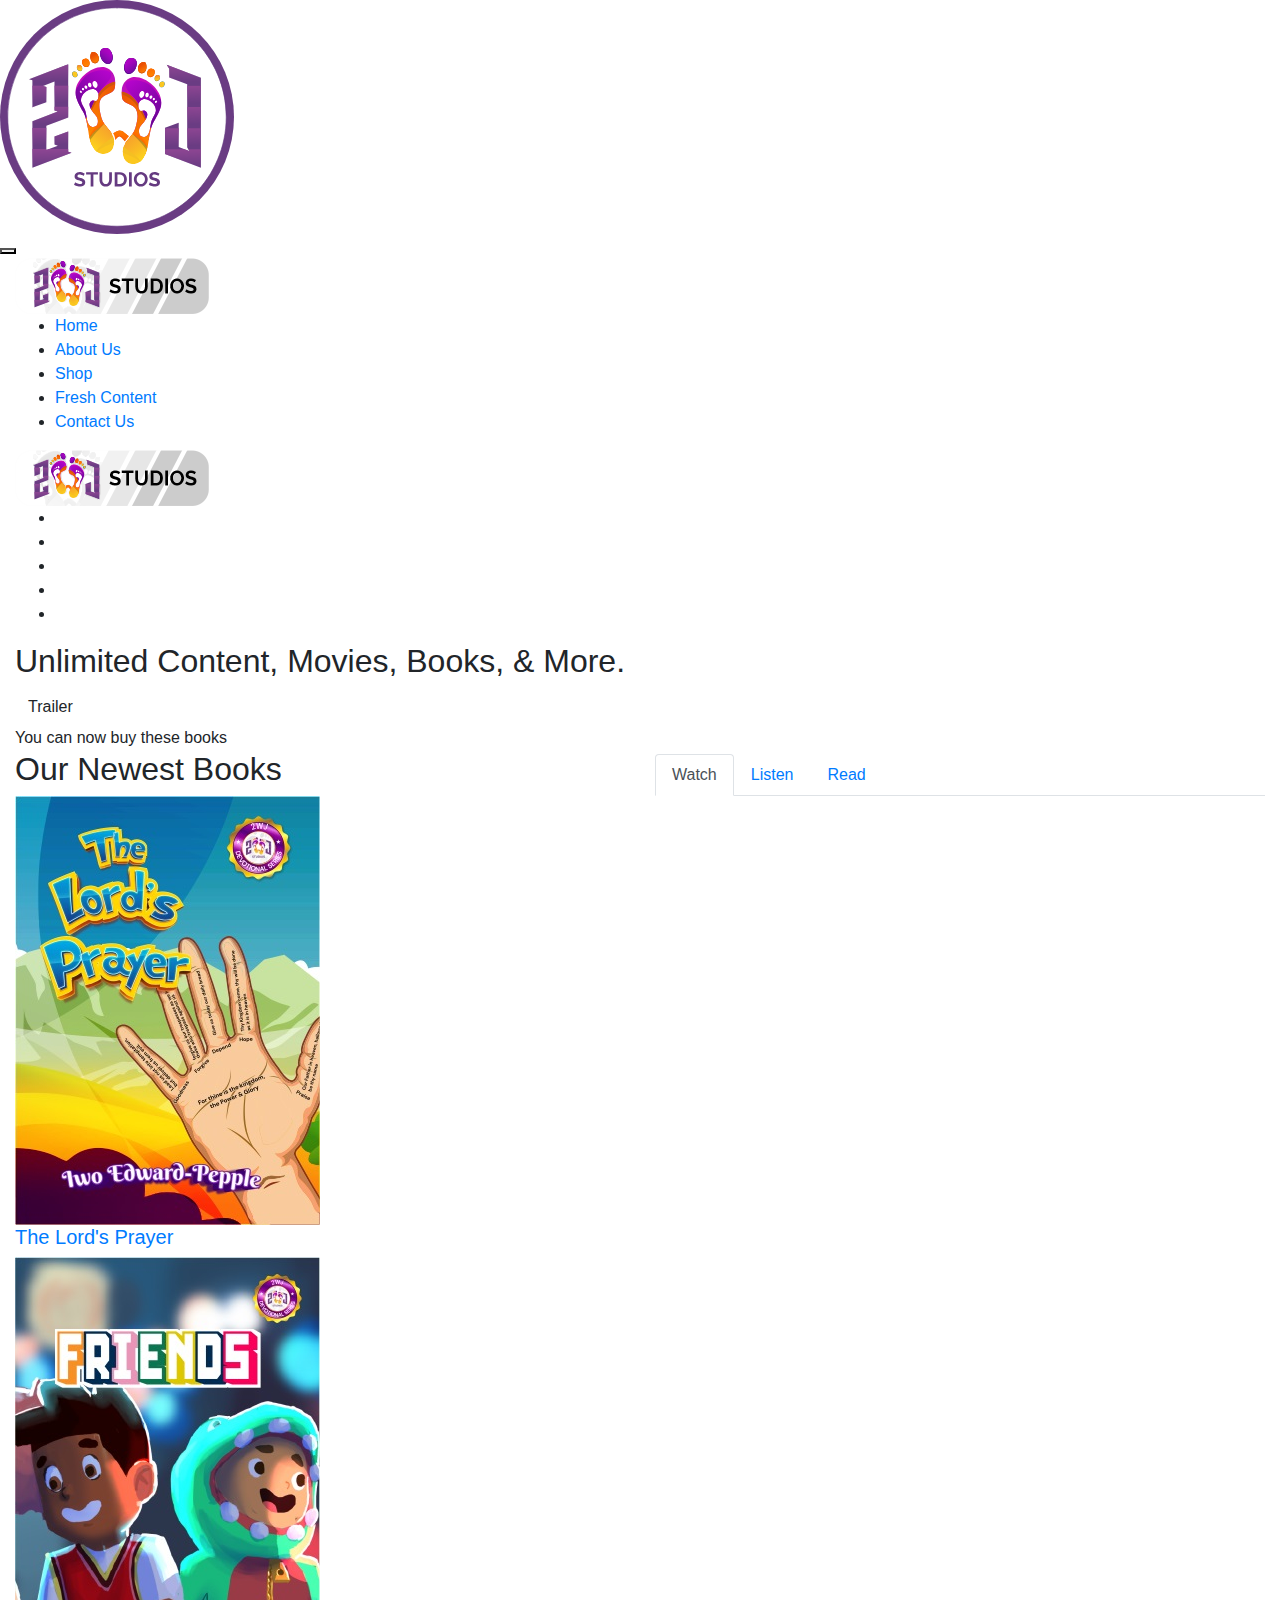
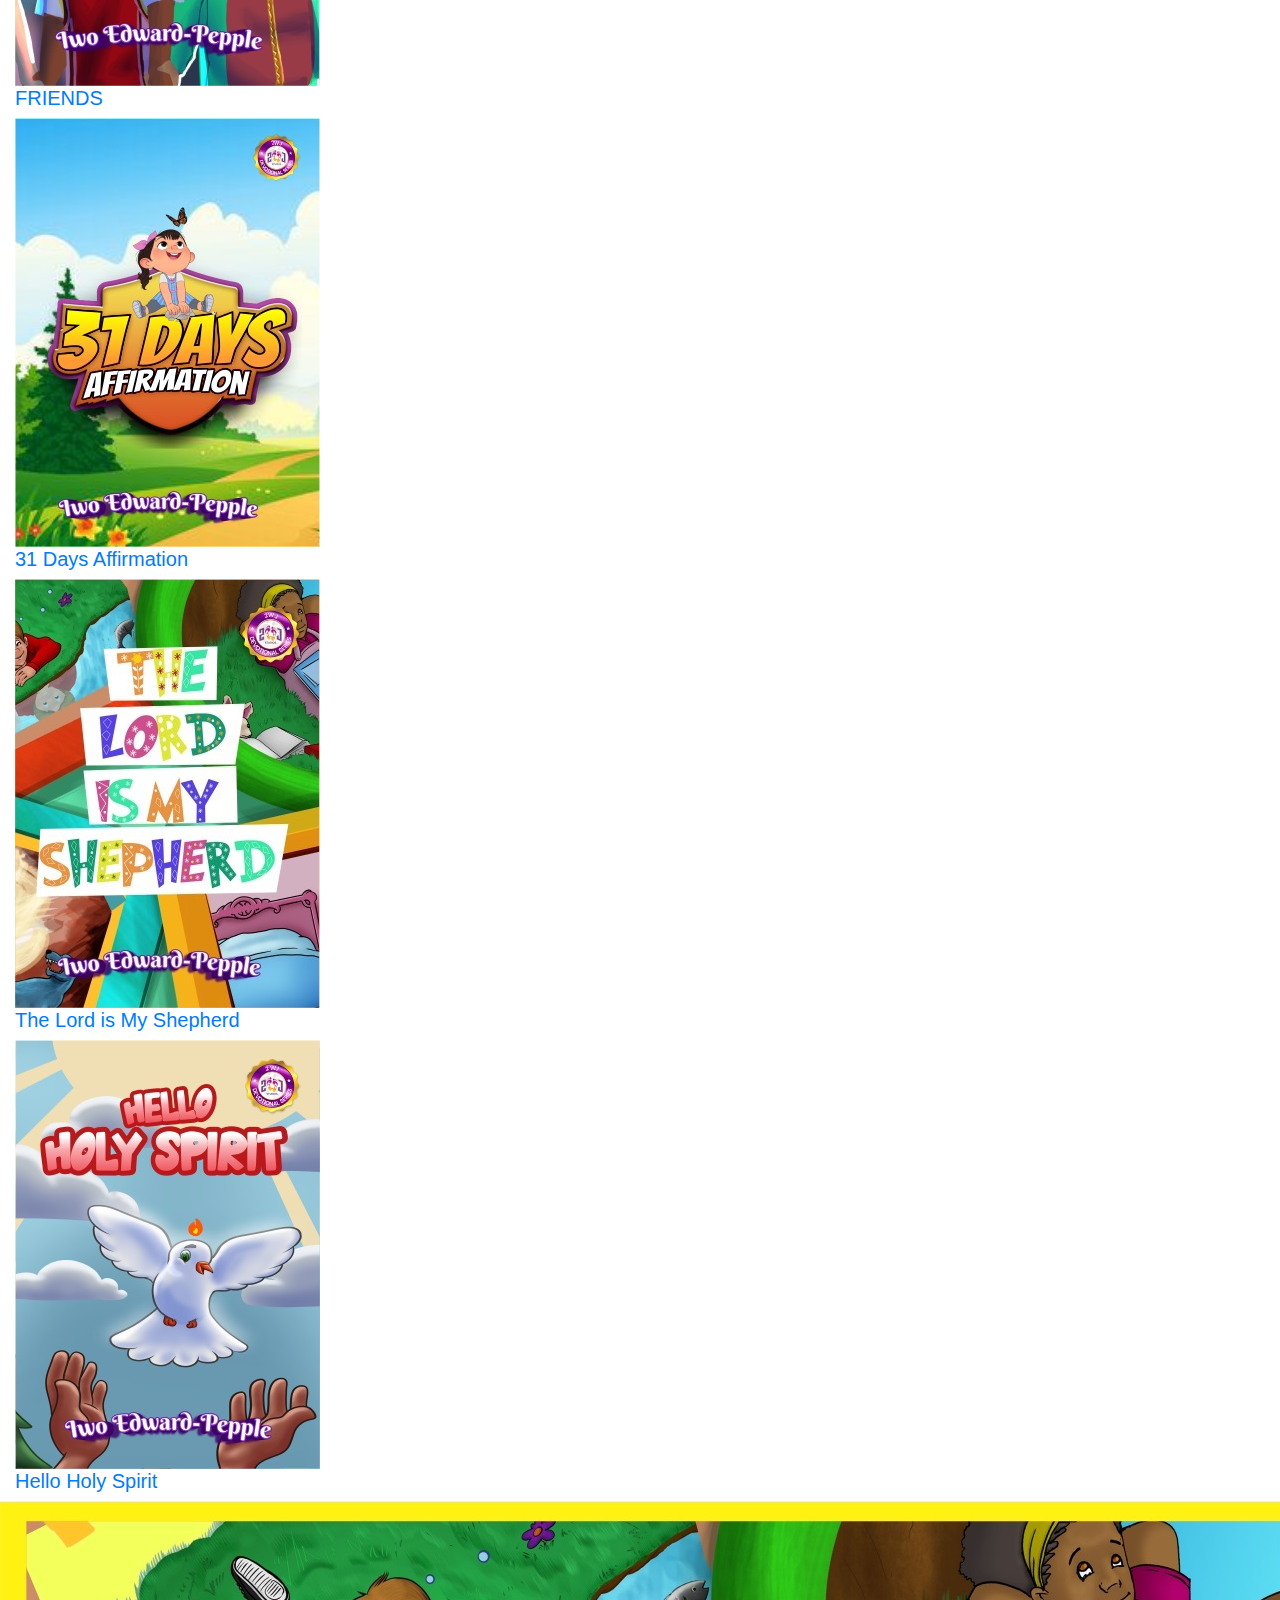
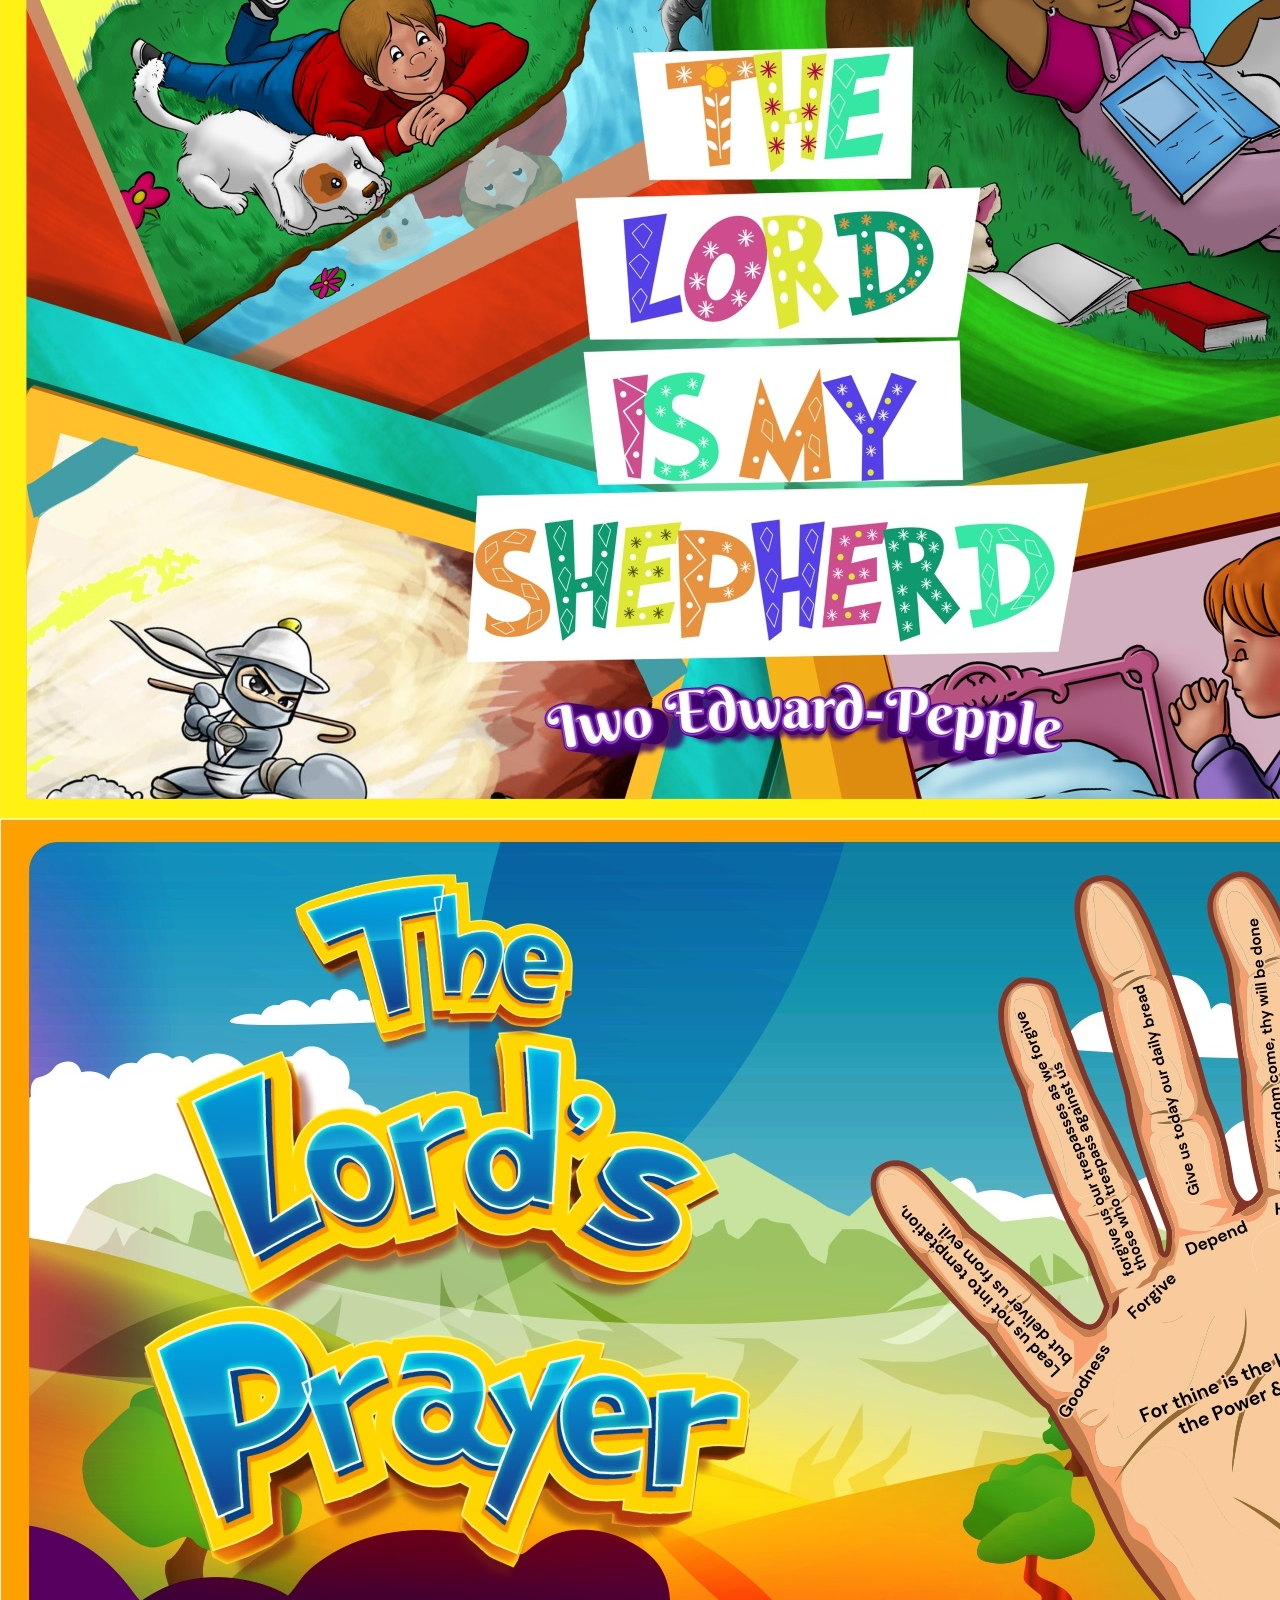
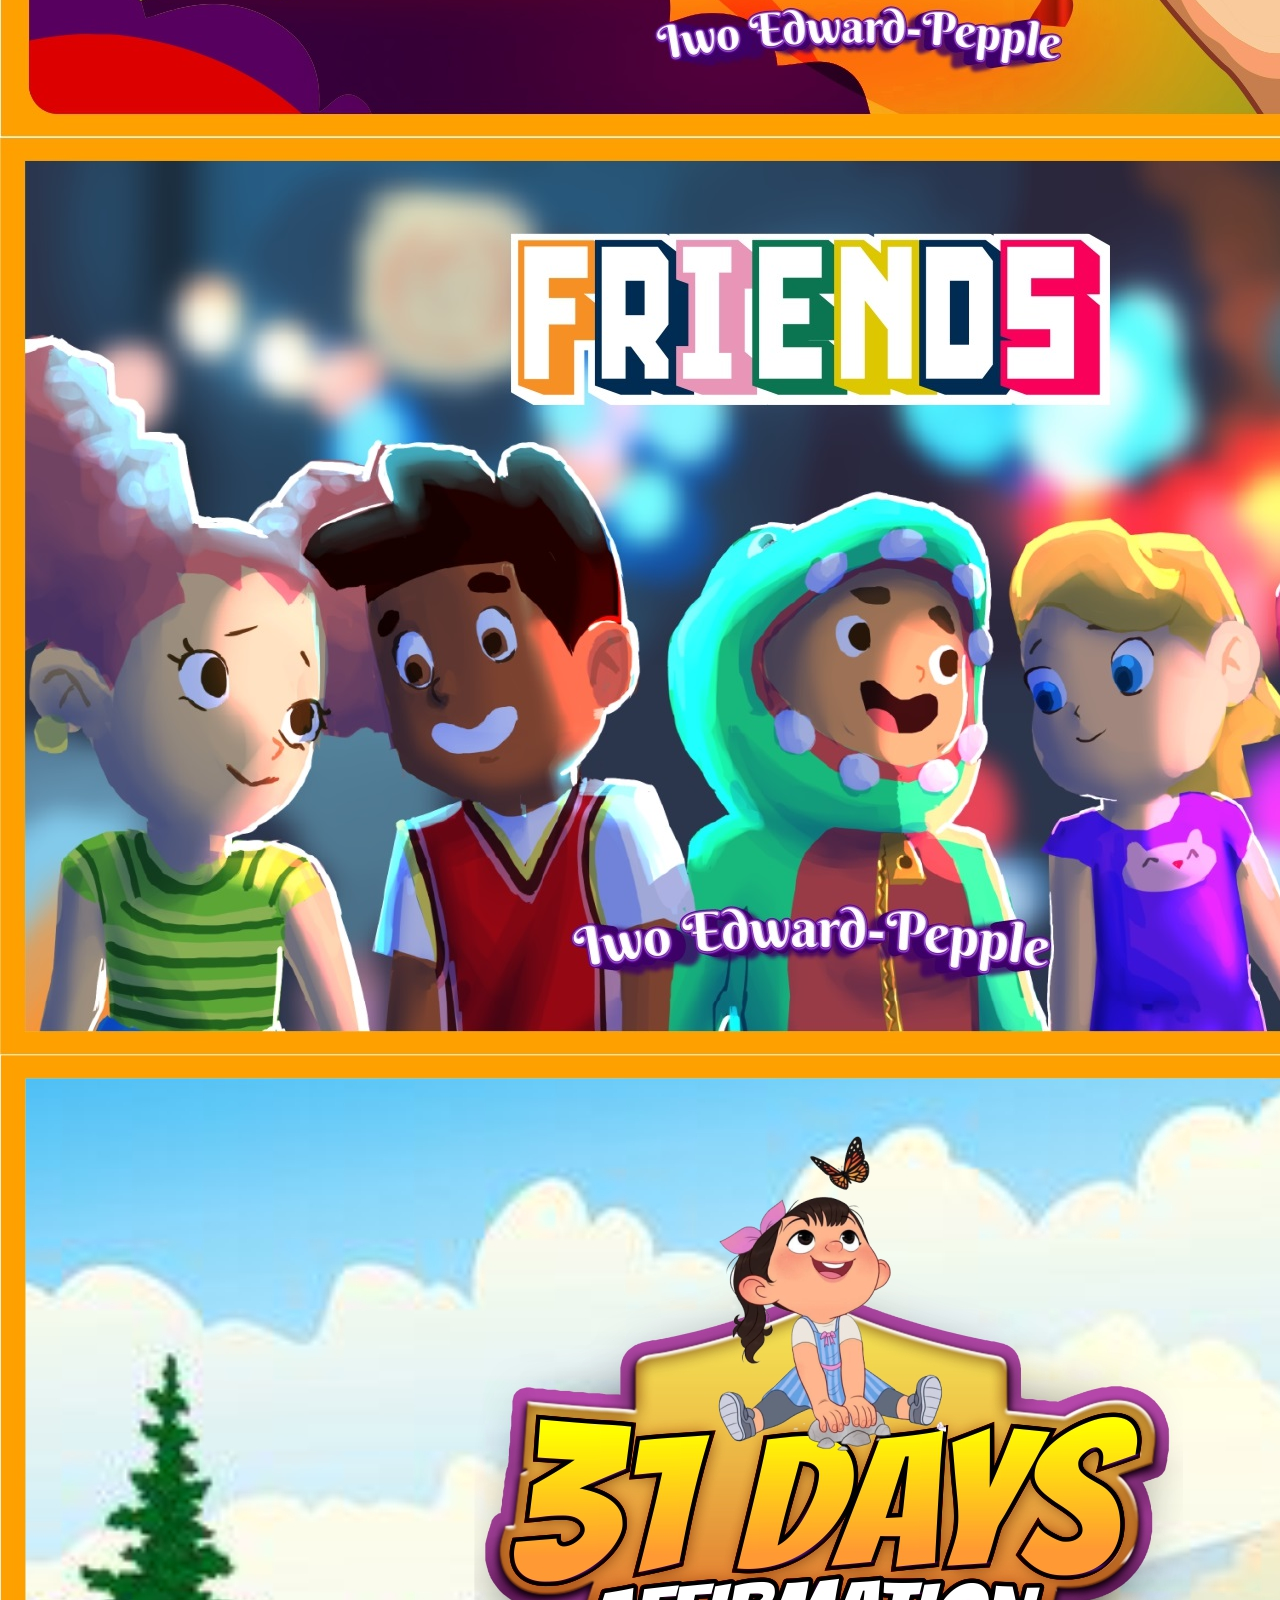
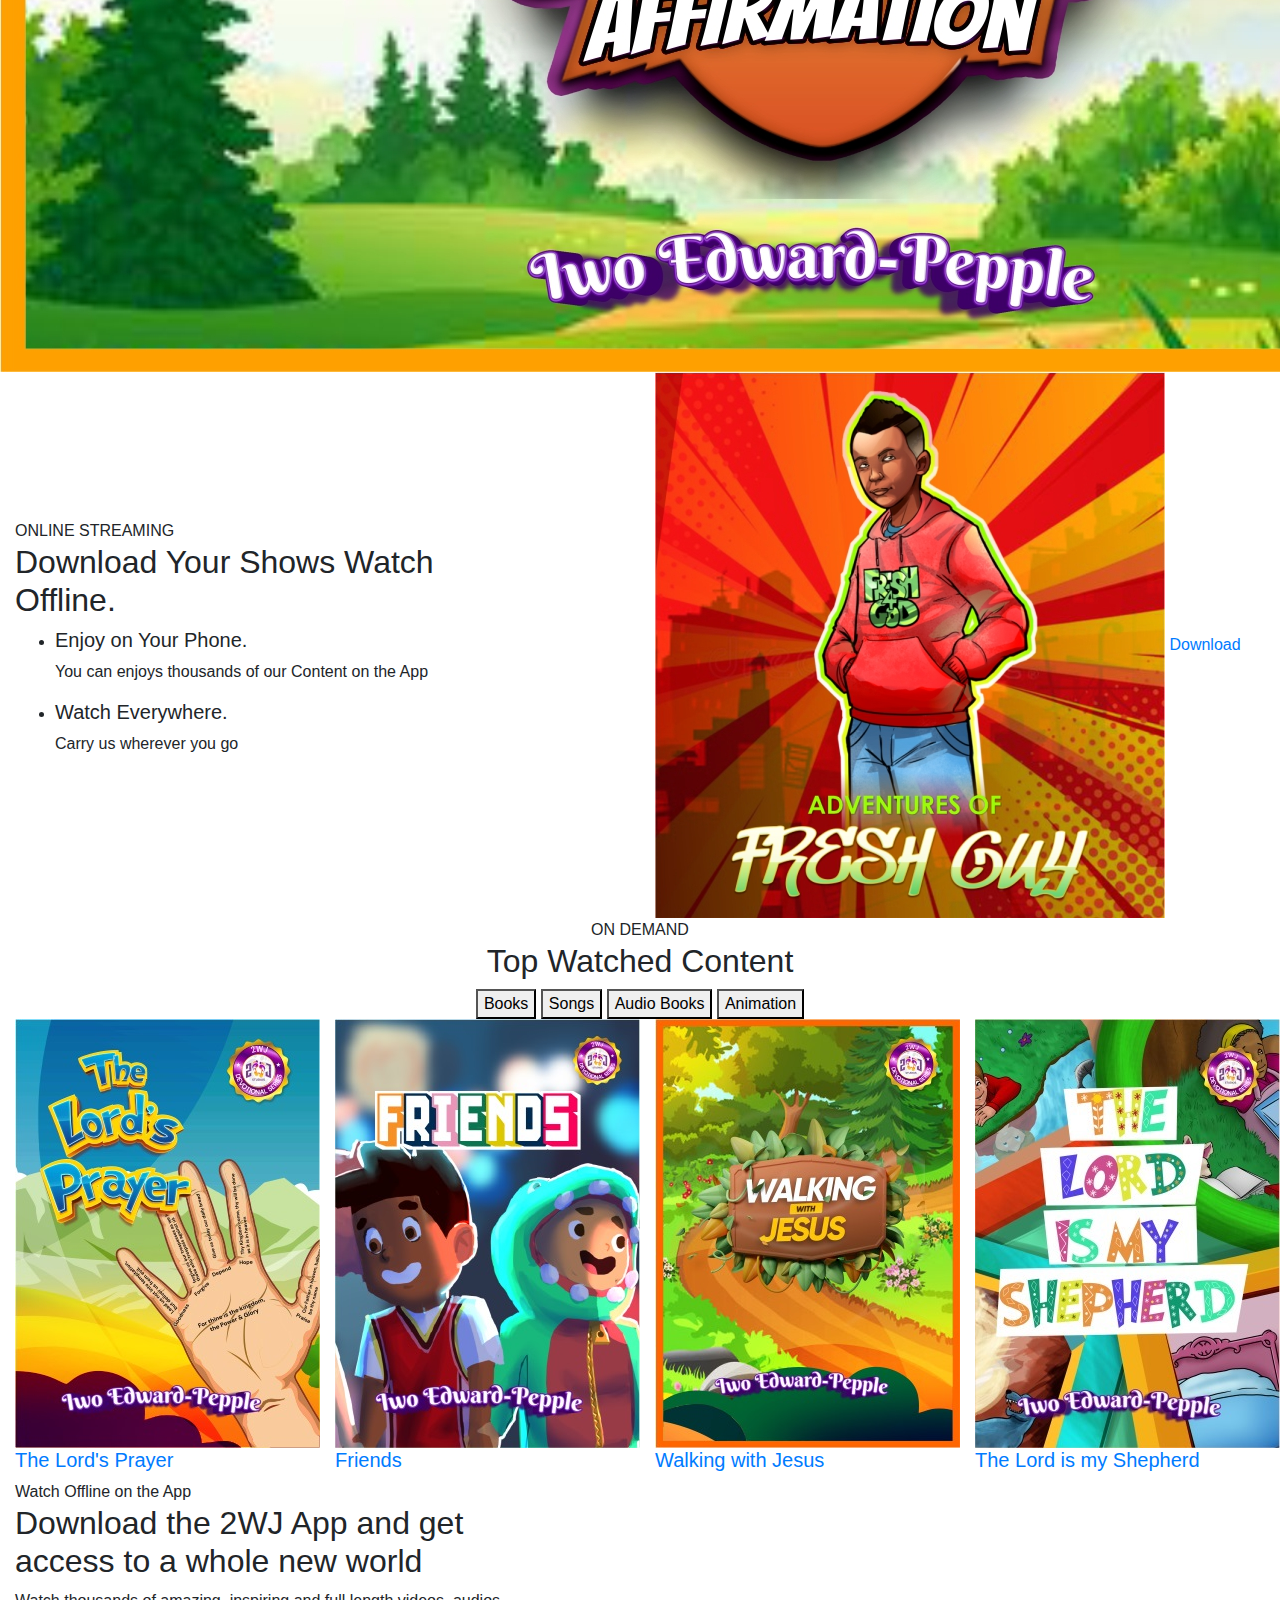
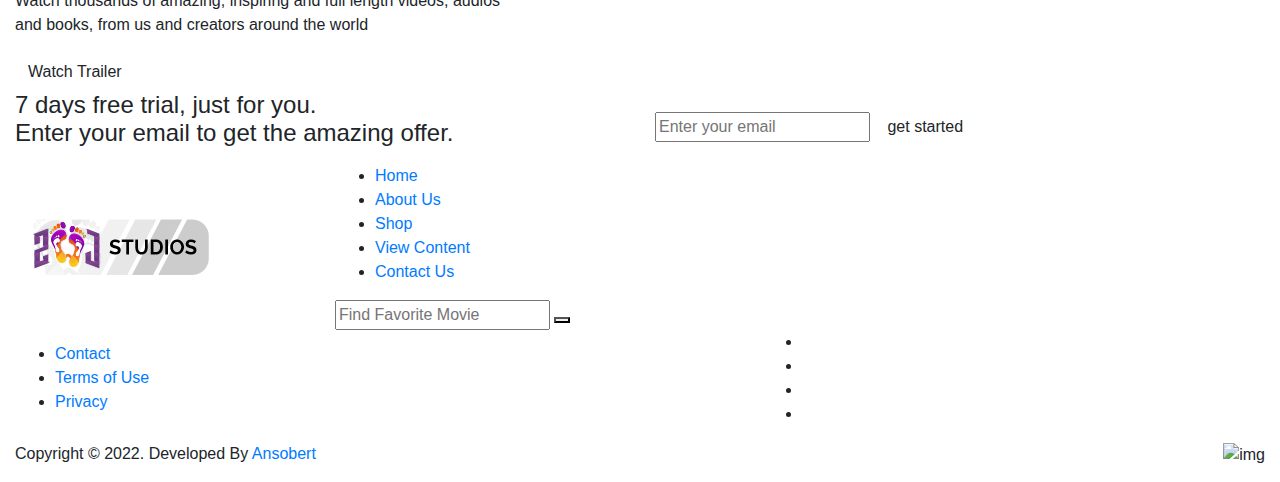
==== commit e8eaebc0: "ui revamp" ====
--- a/index.html
+++ b/index.html
@@ -127,7 +127,7 @@
                                 <div class="banner-meta wow fadeInUp" data-wow-delay=".6s" data-wow-duration="1.8s">
                                     
                                 </div>
-                                <a href="https://www.youtube.com/watch?v=R2gbPxeNk2E" class="banner-btn btn popup-video wow fadeInUp" data-wow-delay=".8s" data-wow-duration="1.8s"><i class="fas fa-play"></i> Trailer</a>
+                                <a href="https://www.youtube.com/watch?v=a6yKwC7cqJY" class="banner-btn btn popup-video wow fadeInUp" data-wow-delay=".8s" data-wow-duration="1.8s"><i class="fas fa-play"></i> Trailer</a>
                             </div>
                         </div>
                     </div>
@@ -555,7 +555,7 @@
                                         
                                     </div>
                                 </div>
-                                <a href="https://www.youtube.com/watch?v=R2gbPxeNk2E" class="btn popup-video"><i class="fas fa-play"></i> Download Now</a>
+                                <a href="https://www.youtube.com/watch?v=a6yKwC7cqJY" class="btn popup-video"><i class="fas fa-play"></i> Watch Trailer</a>
                             </div>
                         </div>
                         <div class="col-xl-7 col-lg-6">
@@ -642,9 +642,9 @@
                             <div class="col-md-5">
                                 <div class="footer-social">
                                     <ul>
-                                        <li><a href="#"><i class="fab fa-facebook-f"></i></a></li>
+                                        <li><a href="https://web.facebook.com/2wjstudios"><i class="fab fa-facebook-f"></i></a></li>
                                         <li><a href="#"><i class="fab fa-twitter"></i></a></li>
-                                        <li><a href="#"><i class="fab fa-pinterest-p"></i></a></li>
+                                        <li><a href="https://www.instagram.com/2wjstudios/"><i class="fab fa-instagram"></i></a></li>
                                         <li><a href="#"><i class="fab fa-linkedin-in"></i></a></li>
                                     </ul>
                                 </div>
